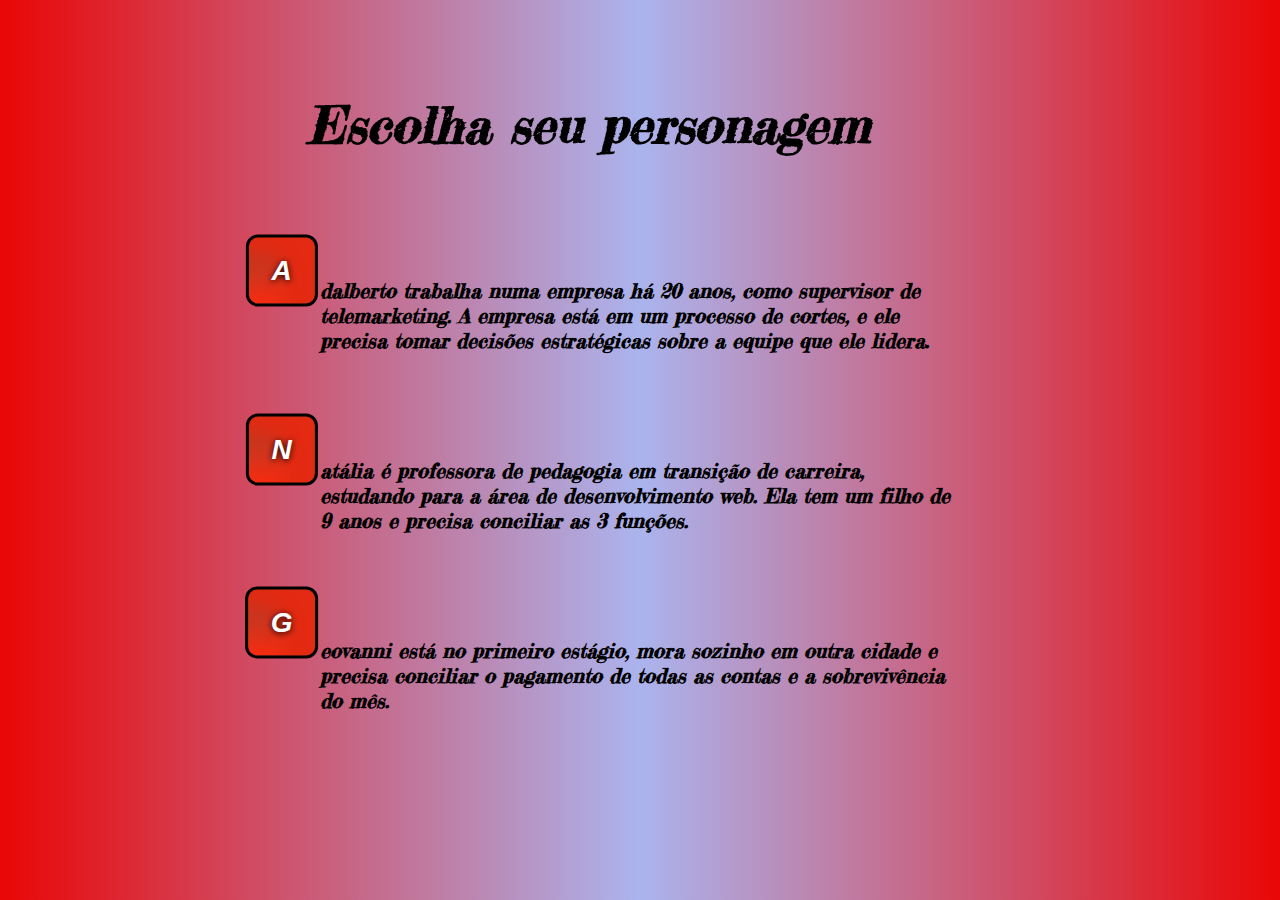
==== escolhaDePersonagem.html @ 7ee3a967 "quarto commit" ====
<!DOCTYPE html>
<html lang="pt-br">

<head>
    <meta charset="UTF-8">
    <meta http-equiv="X-UA-Compatible" content="IE=edge">
    <meta name="viewport" content="width=device-width, initial-scale=1.0">
    <title>Document</title>
    <link rel="stylesheet" href="index.css">
    <meta charset="UTF-8">
    <meta http-equiv="X-UA-Compatible" content="IE=edge">
    <meta name="viewport" content="width=device-width, initial-scale=1.0">
    <title>Laxcados</title>
    <link rel="preconnect" href="https://fonts.googleapis.com">
    <link rel="preconnect" href="https://fonts.gstatic.com" crossorigin>
    <link href="https://fonts.googleapis.com/css2?family=Fredericka+the+Great&display=swap" rel="stylesheet">
</head>

<body>
    <h1 class="escolhaDePersonagem">Escolha seu personagem</h1>
    <div class="adalberto">
        <a href="#" id="adalberto" class="adalbertoBotao">A</a>
        <a class="paragrafoAdalberto">
            dalberto trabalha numa empresa há 20 anos, como supervisor de telemarketing. A empresa está em um processo
            de cortes, e ele precisa tomar decisões estratégicas sobre a equipe que ele lidera.</a>
    </div>
    <div class="nathalia">
        <p>
            <a href="#" class="nataliaBotao">N</a>
            atália é professora de pedagogia em transição de carreira, estudando para a área de desenvolvimento web. Ela
            tem um filho de 9 anos e precisa conciliar as 3 funções.
        </p>
    </div>
    <div class="geovanni">
        <p>
            <a href="#" class="geovaniBotao">G</a>
            eovanni está no primeiro estágio, mora sozinho em outra cidade e precisa conciliar o pagamento de todas as
            contas e a sobrevivência do mês.
        </p>
    </div>

    <script src="./adalberto.js"></script>
</body>

</html>
---- index.css ----
body {
    background: rgb(171, 180, 238);
    background: radial-gradient(circle, rgba(171, 180, 238, 1) 0%, rgba(233, 6, 6, 1) 100%);
    padding: 0%;
    
}

.quarteirao {
    top: 55%;
    left: 50%;
    position: absolute;
    transform: translate(-50%, -50%);
    height: 500px;
    width: 800px;
    letter-spacing: 0, 5px;
}

.titulo {
    position: absolute;
    top: -5%;
    left: 50%;
    transform: translate(-50%, -50%);
    font-size: 100px;
    font-family: 'Fredericka the Great', cursive;
}

.chamada {
    font-size: 30px;
    font-family: 'Fredericka the Great', cursive;
    font-style: italic;
    font-weight: bolder;
    position: absolute;
    top: 42%;
    left: 50%;
    transform: translate(-50%, -50%);
}

.button {
    box-shadow: 4px 5px 18px 1px #c21b1b;
    background: linear-gradient(to bottom, #011205 5%, #ff1c1c 100%);
    background-color: #011205;
    border-radius: 16px;
    border: 1px solid #000000;
    display: inline-block;
    cursor: pointer;
    color: #cfd6d0;
    font-family: 'Fredericka the Great', cursive;
    font-size: 26px;
    padding: 3px 56px;
    text-decoration: none;
    text-shadow: -1px -1px 11px #424661;
}

.button:hover {
    background: linear-gradient(to bottom, #ff1c1c 5%, #011205 100%);
    background-color: #ff1c1c;
}

.button:active {
    position: relative;
    top: 1px;
}

.botao {
    position: absolute;
    top: 85%;
    left: 50%;
    transform: translate(-50%, -50%);
}

.subtitulo {
    position: absolute;
    top: 65%;
    left: 52%;
    transform: translate(-50%, -50%);
    font-size: 30px;
    font-family: 'Fredericka the Great', cursive;
    font-style: italic;
    font-weight: bolder;
}

.tutorial {
    font-size: 30px;
    font-family: 'Fredericka the Great', cursive;
    font-style: italic;
    font-weight: bolder;
    position: absolute;
    top: 30%;
    left: 52%;
    transform: translate(-50%, -50%);
}

.escolhaDePersonagem {
    font-size: 50px;
    font-family: 'Fredericka the Great', cursive;
    font-style: italic;
    font-weight: bolder;
    position: absolute;
    top: 10%;
    left: 46%;
    transform: translate(-50%, -50%);
}

.adalberto {
    font-size: 20px;
    font-family: 'Fredericka the Great', cursive;
    font-style: italic;
    font-weight: bolder;
    position: absolute;
    top: 35%;
    left: 50%;
    transform: translate(-50%, -50%);
}

.nathalia {
    font-size: 20px;
    font-family: 'Fredericka the Great', cursive;
    font-style: italic;
    font-weight: bolder;
    position: absolute;
    top: 55%;
    left: 50%;
    transform: translate(-50%, -50%);
}

.geovanni {
    font-size: 20px;
    font-family: 'Fredericka the Great', cursive;
    font-style: italic;
    font-weight: bolder;
    position: absolute;
    top: 75%;
    left: 50%;
    transform: translate(-50%, -50%);
}



.adalbertoBotao {
    box-shadow: inset -43px 32px 20px -12px #e32a12;
    background: linear-gradient(to bottom, #a73f2d 5%, #f52c11 100%);
    background-color: #a73f2d;
    border-radius: 12px;
    border: 3px solid #000000;
    display: inline-block;
    cursor: pointer;
    color: #ffffff;
    font-family: Arial;
    font-size: 28px;
    font-weight: bold;
    font-style: italic;
    padding: 17px 23px;
    text-decoration: none;
    text-shadow: 0px 1px 6px #080505;
    position: absolute;
    top: -10%;
    left: -6%;
    transform: translate(-50%, -50%);
}

.adalbertoBotao:hover {
    background: linear-gradient(to bottom, #f52c11 5%, #a73f2d 100%);
    background-color: #f52c11;
}


.nataliaBotao {
    box-shadow: inset -43px 32px 20px -12px #e32a12;
    background: linear-gradient(to bottom, #a73f2d 5%, #f52c11 100%);
    background-color: #a73f2d;
    border-radius: 12px;
    border: 3px solid #000000;
    display: inline-block;
    cursor: pointer;
    color: #ffffff;
    font-family: Arial;
    font-size: 28px;
    font-weight: bold;
    font-style: italic;
    padding: 17px 23px;
    text-decoration: none;
    text-shadow: 0px 1px 6px #080505;
    position: absolute;
    top: 10%;
    left: -6%;
    transform: translate(-50%, -50%);
}

.nataliaBotao:hover {
    background: linear-gradient(to bottom, #f52c11 5%, #a73f2d 100%);
    background-color: #f52c11;
}


.geovaniBotao {
    box-shadow: inset -43px 32px 20px -12px #e32a12;
    background: linear-gradient(to bottom, #a73f2d 5%, #f52c11 100%);
    background-color: #a73f2d;
    border-radius: 12px;
    border: 3px solid #000000;
    display: inline-block;
    cursor: pointer;
    color: #ffffff;
    font-family: Arial;
    font-size: 28px;
    font-weight: bold;
    font-style: italic;
    padding: 17px 23px;
    text-decoration: none;
    text-shadow: 0px 1px 6px #080505;
    position: absolute;
    top: 4%;
    left: -6%;
    transform: translate(-50%, -50%);
}

.geovaniBotao:hover {
    background: linear-gradient(to bottom, #f52c11 5%, #a73f2d 100%);
    background-color: #f52c11;
}
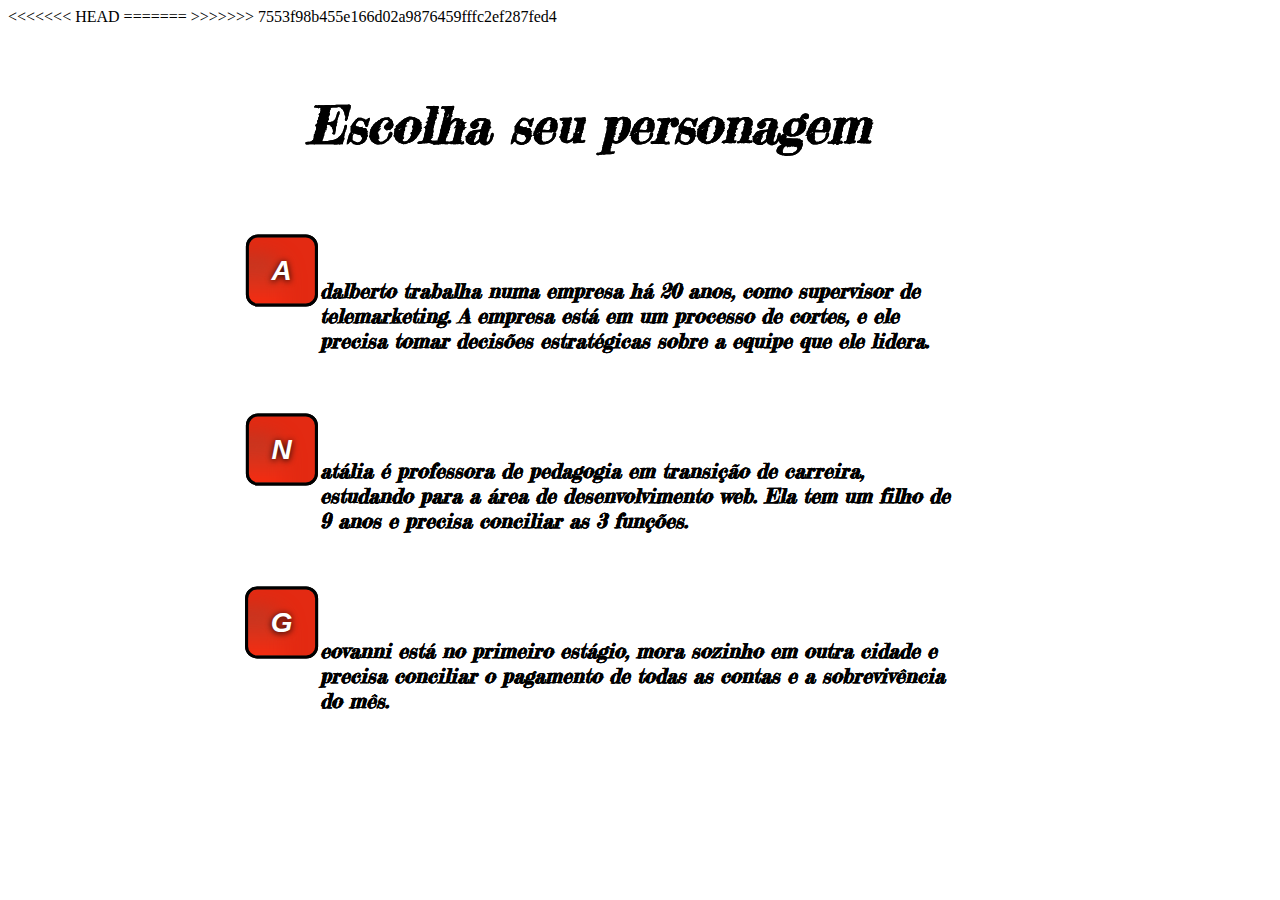
==== commit cda341cf: "Sintaxe" ====
--- a/escolhaDePersonagem.html
+++ b/escolhaDePersonagem.html
@@ -1,45 +1,94 @@
-<!DOCTYPE html>
-<html lang="pt-br">
-
-<head>
-    <meta charset="UTF-8">
-    <meta http-equiv="X-UA-Compatible" content="IE=edge">
-    <meta name="viewport" content="width=device-width, initial-scale=1.0">
-    <title>Document</title>
-    <link rel="stylesheet" href="index.css">
-    <meta charset="UTF-8">
-    <meta http-equiv="X-UA-Compatible" content="IE=edge">
-    <meta name="viewport" content="width=device-width, initial-scale=1.0">
-    <title>Laxcados</title>
-    <link rel="preconnect" href="https://fonts.googleapis.com">
-    <link rel="preconnect" href="https://fonts.gstatic.com" crossorigin>
-    <link href="https://fonts.googleapis.com/css2?family=Fredericka+the+Great&display=swap" rel="stylesheet">
-</head>
-
-<body>
-    <h1 class="escolhaDePersonagem">Escolha seu personagem</h1>
-    <div class="adalberto">
-        <a href="#" id="adalberto" class="adalbertoBotao">A</a>
-        <a class="paragrafoAdalberto">
-            dalberto trabalha numa empresa há 20 anos, como supervisor de telemarketing. A empresa está em um processo
-            de cortes, e ele precisa tomar decisões estratégicas sobre a equipe que ele lidera.</a>
-    </div>
-    <div class="nathalia">
-        <p>
-            <a href="#" class="nataliaBotao">N</a>
-            atália é professora de pedagogia em transição de carreira, estudando para a área de desenvolvimento web. Ela
-            tem um filho de 9 anos e precisa conciliar as 3 funções.
-        </p>
-    </div>
-    <div class="geovanni">
-        <p>
-            <a href="#" class="geovaniBotao">G</a>
-            eovanni está no primeiro estágio, mora sozinho em outra cidade e precisa conciliar o pagamento de todas as
-            contas e a sobrevivência do mês.
-        </p>
-    </div>
-
-    <script src="./adalberto.js"></script>
-</body>
-
+<<<<<<< HEAD
+<!DOCTYPE html>
+<html lang="pt-br">
+
+<head>
+    <meta charset="UTF-8">
+    <meta http-equiv="X-UA-Compatible" content="IE=edge">
+    <meta name="viewport" content="width=device-width, initial-scale=1.0">
+    <title>Document</title>
+    <link rel="stylesheet" href="index.css">
+    <meta charset="UTF-8">
+    <meta http-equiv="X-UA-Compatible" content="IE=edge">
+    <meta name="viewport" content="width=device-width, initial-scale=1.0">
+    <title>Laxcados</title>
+    <link rel="preconnect" href="https://fonts.googleapis.com">
+    <link rel="preconnect" href="https://fonts.gstatic.com" crossorigin>
+    <link href="https://fonts.googleapis.com/css2?family=Fredericka+the+Great&display=swap" rel="stylesheet">
+</head>
+
+<body>
+    <h1 class="escolhaDePersonagem">Escolha seu personagem</h1>
+    <div class="adalberto">
+        <a href="#" id="adalberto" class="adalbertoBotao">A</a>
+        <a class="paragrafoAdalberto">
+            dalberto trabalha numa empresa há 20 anos, como supervisor de telemarketing. A empresa está em um processo
+            de cortes, e ele precisa tomar decisões estratégicas sobre a equipe que ele lidera.</a>
+    </div>
+    <div class="nathalia">
+        <p>
+            <a href="#" id="natid" class="nataliaBotao">N</a>
+            atália é professora de pedagogia em transição de carreira, estudando para a área de desenvolvimento web. Ela
+            tem um filho de 9 anos e precisa conciliar as 3 funções.
+        </p>
+    </div>
+    <div class="geovanni">
+        <p>
+            <a href="#" id="geo" class="geovaniBotao">G</a>
+            eovanni está no primeiro estágio, mora sozinho em outra cidade e precisa conciliar o pagamento de todas as
+            contas e a sobrevivência do mês.
+        </p>
+    </div>
+    <script src="./geovani.js"></script>
+    <script src="./adalberto.js"></script>
+    <script src ="./natalia.js"></script>
+</body>
+
+=======
+<!DOCTYPE html>
+<html lang="pt-br">
+
+<head>
+    <meta charset="UTF-8">
+    <meta http-equiv="X-UA-Compatible" content="IE=edge">
+    <meta name="viewport" content="width=device-width, initial-scale=1.0">
+    <title>Document</title>
+    <link rel="stylesheet" href="index.css">
+    <meta charset="UTF-8">
+    <meta http-equiv="X-UA-Compatible" content="IE=edge">
+    <meta name="viewport" content="width=device-width, initial-scale=1.0">
+    <title>Laxcados</title>
+    <link rel="preconnect" href="https://fonts.googleapis.com">
+    <link rel="preconnect" href="https://fonts.gstatic.com" crossorigin>
+    <link href="https://fonts.googleapis.com/css2?family=Fredericka+the+Great&display=swap" rel="stylesheet">
+</head>
+
+<body>
+    <h1 class="escolhaDePersonagem">Escolha seu personagem</h1>
+    <div class="adalberto">
+        <a href="#" id="adalberto" class="adalbertoBotao">A</a>
+        <a class="paragrafoAdalberto">
+            dalberto trabalha numa empresa há 20 anos, como supervisor de telemarketing. A empresa está em um processo
+            de cortes, e ele precisa tomar decisões estratégicas sobre a equipe que ele lidera.</a>
+    </div>
+    <div class="nathalia">
+        <p>
+            <a href="#" id="natid" class="nataliaBotao">N</a>
+            atália é professora de pedagogia em transição de carreira, estudando para a área de desenvolvimento web. Ela
+            tem um filho de 9 anos e precisa conciliar as 3 funções.
+        </p>
+    </div>
+    <div class="geovanni">
+        <p>
+            <a href="#" id="geo" class="geovaniBotao">G</a>
+            eovanni está no primeiro estágio, mora sozinho em outra cidade e precisa conciliar o pagamento de todas as
+            contas e a sobrevivência do mês.
+        </p>
+    </div>
+    <script src="./geovani.js"></script>
+    <script src="./adalberto.js"></script>
+    <script src ="./natalia.js"></script>
+</body>
+
+>>>>>>> 7553f98b455e166d02a9876459fffc2ef287fed4
 </html>--- a/index.css
+++ b/index.css
@@ -1,220 +1,442 @@
-body {
-    background: rgb(171, 180, 238);
-    background: radial-gradient(circle, rgba(171, 180, 238, 1) 0%, rgba(233, 6, 6, 1) 100%);
-    padding: 0%;
-    
-}
-
-.quarteirao {
-    top: 55%;
-    left: 50%;
-    position: absolute;
-    transform: translate(-50%, -50%);
-    height: 500px;
-    width: 800px;
-    letter-spacing: 0, 5px;
-}
-
-.titulo {
-    position: absolute;
-    top: -5%;
-    left: 50%;
-    transform: translate(-50%, -50%);
-    font-size: 100px;
-    font-family: 'Fredericka the Great', cursive;
-}
-
-.chamada {
-    font-size: 30px;
-    font-family: 'Fredericka the Great', cursive;
-    font-style: italic;
-    font-weight: bolder;
-    position: absolute;
-    top: 42%;
-    left: 50%;
-    transform: translate(-50%, -50%);
-}
-
-.button {
-    box-shadow: 4px 5px 18px 1px #c21b1b;
-    background: linear-gradient(to bottom, #011205 5%, #ff1c1c 100%);
-    background-color: #011205;
-    border-radius: 16px;
-    border: 1px solid #000000;
-    display: inline-block;
-    cursor: pointer;
-    color: #cfd6d0;
-    font-family: 'Fredericka the Great', cursive;
-    font-size: 26px;
-    padding: 3px 56px;
-    text-decoration: none;
-    text-shadow: -1px -1px 11px #424661;
-}
-
-.button:hover {
-    background: linear-gradient(to bottom, #ff1c1c 5%, #011205 100%);
-    background-color: #ff1c1c;
-}
-
-.button:active {
-    position: relative;
-    top: 1px;
-}
-
-.botao {
-    position: absolute;
-    top: 85%;
-    left: 50%;
-    transform: translate(-50%, -50%);
-}
-
-.subtitulo {
-    position: absolute;
-    top: 65%;
-    left: 52%;
-    transform: translate(-50%, -50%);
-    font-size: 30px;
-    font-family: 'Fredericka the Great', cursive;
-    font-style: italic;
-    font-weight: bolder;
-}
-
-.tutorial {
-    font-size: 30px;
-    font-family: 'Fredericka the Great', cursive;
-    font-style: italic;
-    font-weight: bolder;
-    position: absolute;
-    top: 30%;
-    left: 52%;
-    transform: translate(-50%, -50%);
-}
-
-.escolhaDePersonagem {
-    font-size: 50px;
-    font-family: 'Fredericka the Great', cursive;
-    font-style: italic;
-    font-weight: bolder;
-    position: absolute;
-    top: 10%;
-    left: 46%;
-    transform: translate(-50%, -50%);
-}
-
-.adalberto {
-    font-size: 20px;
-    font-family: 'Fredericka the Great', cursive;
-    font-style: italic;
-    font-weight: bolder;
-    position: absolute;
-    top: 35%;
-    left: 50%;
-    transform: translate(-50%, -50%);
-}
-
-.nathalia {
-    font-size: 20px;
-    font-family: 'Fredericka the Great', cursive;
-    font-style: italic;
-    font-weight: bolder;
-    position: absolute;
-    top: 55%;
-    left: 50%;
-    transform: translate(-50%, -50%);
-}
-
-.geovanni {
-    font-size: 20px;
-    font-family: 'Fredericka the Great', cursive;
-    font-style: italic;
-    font-weight: bolder;
-    position: absolute;
-    top: 75%;
-    left: 50%;
-    transform: translate(-50%, -50%);
-}
-
-
-
-.adalbertoBotao {
-    box-shadow: inset -43px 32px 20px -12px #e32a12;
-    background: linear-gradient(to bottom, #a73f2d 5%, #f52c11 100%);
-    background-color: #a73f2d;
-    border-radius: 12px;
-    border: 3px solid #000000;
-    display: inline-block;
-    cursor: pointer;
-    color: #ffffff;
-    font-family: Arial;
-    font-size: 28px;
-    font-weight: bold;
-    font-style: italic;
-    padding: 17px 23px;
-    text-decoration: none;
-    text-shadow: 0px 1px 6px #080505;
-    position: absolute;
-    top: -10%;
-    left: -6%;
-    transform: translate(-50%, -50%);
-}
-
-.adalbertoBotao:hover {
-    background: linear-gradient(to bottom, #f52c11 5%, #a73f2d 100%);
-    background-color: #f52c11;
-}
-
-
-.nataliaBotao {
-    box-shadow: inset -43px 32px 20px -12px #e32a12;
-    background: linear-gradient(to bottom, #a73f2d 5%, #f52c11 100%);
-    background-color: #a73f2d;
-    border-radius: 12px;
-    border: 3px solid #000000;
-    display: inline-block;
-    cursor: pointer;
-    color: #ffffff;
-    font-family: Arial;
-    font-size: 28px;
-    font-weight: bold;
-    font-style: italic;
-    padding: 17px 23px;
-    text-decoration: none;
-    text-shadow: 0px 1px 6px #080505;
-    position: absolute;
-    top: 10%;
-    left: -6%;
-    transform: translate(-50%, -50%);
-}
-
-.nataliaBotao:hover {
-    background: linear-gradient(to bottom, #f52c11 5%, #a73f2d 100%);
-    background-color: #f52c11;
-}
-
-
-.geovaniBotao {
-    box-shadow: inset -43px 32px 20px -12px #e32a12;
-    background: linear-gradient(to bottom, #a73f2d 5%, #f52c11 100%);
-    background-color: #a73f2d;
-    border-radius: 12px;
-    border: 3px solid #000000;
-    display: inline-block;
-    cursor: pointer;
-    color: #ffffff;
-    font-family: Arial;
-    font-size: 28px;
-    font-weight: bold;
-    font-style: italic;
-    padding: 17px 23px;
-    text-decoration: none;
-    text-shadow: 0px 1px 6px #080505;
-    position: absolute;
-    top: 4%;
-    left: -6%;
-    transform: translate(-50%, -50%);
-}
-
-.geovaniBotao:hover {
-    background: linear-gradient(to bottom, #f52c11 5%, #a73f2d 100%);
-    background-color: #f52c11;
+<<<<<<< HEAD
+body {
+    background: rgb(171, 180, 238);
+    background: radial-gradient(circle, rgba(171, 180, 238, 1) 0%, rgba(233, 6, 6, 1) 100%);
+    padding: 0%;
+    
+}
+
+.quarteirao {
+    top: 55%;
+    left: 50%;
+    position: absolute;
+    transform: translate(-50%, -50%);
+    height: 500px;
+    width: 800px;
+    letter-spacing: 0, 5px;
+}
+
+.titulo {
+    position: absolute;
+    top: -5%;
+    left: 50%;
+    transform: translate(-50%, -50%);
+    font-size: 100px;
+    font-family: 'Fredericka the Great', cursive;
+}
+
+.chamada {
+    font-size: 30px;
+    font-family: 'Fredericka the Great', cursive;
+    font-style: italic;
+    font-weight: bolder;
+    position: absolute;
+    top: 42%;
+    left: 50%;
+    transform: translate(-50%, -50%);
+}
+
+.button {
+    box-shadow: 4px 5px 18px 1px #c21b1b;
+    background: linear-gradient(to bottom, #011205 5%, #ff1c1c 100%);
+    background-color: #011205;
+    border-radius: 16px;
+    border: 1px solid #000000;
+    display: inline-block;
+    cursor: pointer;
+    color: #cfd6d0;
+    font-family: 'Fredericka the Great', cursive;
+    font-size: 26px;
+    padding: 3px 56px;
+    text-decoration: none;
+    text-shadow: -1px -1px 11px #424661;
+}
+
+.button:hover {
+    background: linear-gradient(to bottom, #ff1c1c 5%, #011205 100%);
+    background-color: #ff1c1c;
+}
+
+.button:active {
+    position: relative;
+    top: 1px;
+}
+
+.botao {
+    position: absolute;
+    top: 85%;
+    left: 50%;
+    transform: translate(-50%, -50%);
+}
+
+.subtitulo {
+    position: absolute;
+    top: 65%;
+    left: 52%;
+    transform: translate(-50%, -50%);
+    font-size: 30px;
+    font-family: 'Fredericka the Great', cursive;
+    font-style: italic;
+    font-weight: bolder;
+}
+
+.tutorial {
+    font-size: 30px;
+    font-family: 'Fredericka the Great', cursive;
+    font-style: italic;
+    font-weight: bolder;
+    position: absolute;
+    top: 30%;
+    left: 52%;
+    transform: translate(-50%, -50%);
+}
+
+.escolhaDePersonagem {
+    font-size: 50px;
+    font-family: 'Fredericka the Great', cursive;
+    font-style: italic;
+    font-weight: bolder;
+    position: absolute;
+    top: 10%;
+    left: 46%;
+    transform: translate(-50%, -50%);
+}
+
+.adalberto {
+    font-size: 20px;
+    font-family: 'Fredericka the Great', cursive;
+    font-style: italic;
+    font-weight: bolder;
+    position: absolute;
+    top: 35%;
+    left: 50%;
+    transform: translate(-50%, -50%);
+}
+
+.nathalia {
+    font-size: 20px;
+    font-family: 'Fredericka the Great', cursive;
+    font-style: italic;
+    font-weight: bolder;
+    position: absolute;
+    top: 55%;
+    left: 50%;
+    transform: translate(-50%, -50%);
+}
+
+.geovanni {
+    font-size: 20px;
+    font-family: 'Fredericka the Great', cursive;
+    font-style: italic;
+    font-weight: bolder;
+    position: absolute;
+    top: 75%;
+    left: 50%;
+    transform: translate(-50%, -50%);
+}
+
+
+
+.adalbertoBotao {
+    box-shadow: inset -43px 32px 20px -12px #e32a12;
+    background: linear-gradient(to bottom, #a73f2d 5%, #f52c11 100%);
+    background-color: #a73f2d;
+    border-radius: 12px;
+    border: 3px solid #000000;
+    display: inline-block;
+    cursor: pointer;
+    color: #ffffff;
+    font-family: Arial;
+    font-size: 28px;
+    font-weight: bold;
+    font-style: italic;
+    padding: 17px 23px;
+    text-decoration: none;
+    text-shadow: 0px 1px 6px #080505;
+    position: absolute;
+    top: -10%;
+    left: -6%;
+    transform: translate(-50%, -50%);
+}
+
+.adalbertoBotao:hover {
+    background: linear-gradient(to bottom, #f52c11 5%, #a73f2d 100%);
+    background-color: #f52c11;
+}
+
+
+.nataliaBotao {
+    box-shadow: inset -43px 32px 20px -12px #e32a12;
+    background: linear-gradient(to bottom, #a73f2d 5%, #f52c11 100%);
+    background-color: #a73f2d;
+    border-radius: 12px;
+    border: 3px solid #000000;
+    display: inline-block;
+    cursor: pointer;
+    color: #ffffff;
+    font-family: Arial;
+    font-size: 28px;
+    font-weight: bold;
+    font-style: italic;
+    padding: 17px 23px;
+    text-decoration: none;
+    text-shadow: 0px 1px 6px #080505;
+    position: absolute;
+    top: 10%;
+    left: -6%;
+    transform: translate(-50%, -50%);
+}
+
+.nataliaBotao:hover {
+    background: linear-gradient(to bottom, #f52c11 5%, #a73f2d 100%);
+    background-color: #f52c11;
+}
+
+
+.geovaniBotao {
+    box-shadow: inset -43px 32px 20px -12px #e32a12;
+    background: linear-gradient(to bottom, #a73f2d 5%, #f52c11 100%);
+    background-color: #a73f2d;
+    border-radius: 12px;
+    border: 3px solid #000000;
+    display: inline-block;
+    cursor: pointer;
+    color: #ffffff;
+    font-family: Arial;
+    font-size: 28px;
+    font-weight: bold;
+    font-style: italic;
+    padding: 17px 23px;
+    text-decoration: none;
+    text-shadow: 0px 1px 6px #080505;
+    position: absolute;
+    top: 4%;
+    left: -6%;
+    transform: translate(-50%, -50%);
+}
+
+.geovaniBotao:hover {
+    background: linear-gradient(to bottom, #f52c11 5%, #a73f2d 100%);
+    background-color: #f52c11;
+=======
+body {
+    background: rgb(171, 180, 238);
+    background: radial-gradient(circle, rgba(171, 180, 238, 1) 0%, rgba(233, 6, 6, 1) 100%);
+    padding: 0%;
+    
+}
+
+.quarteirao {
+    top: 55%;
+    left: 50%;
+    position: absolute;
+    transform: translate(-50%, -50%);
+    height: 500px;
+    width: 800px;
+    letter-spacing: 0, 5px;
+}
+
+.titulo {
+    position: absolute;
+    top: -5%;
+    left: 50%;
+    transform: translate(-50%, -50%);
+    font-size: 100px;
+    font-family: 'Fredericka the Great', cursive;
+}
+
+.chamada {
+    font-size: 30px;
+    font-family: 'Fredericka the Great', cursive;
+    font-style: italic;
+    font-weight: bolder;
+    position: absolute;
+    top: 42%;
+    left: 50%;
+    transform: translate(-50%, -50%);
+}
+
+.button {
+    box-shadow: 4px 5px 18px 1px #c21b1b;
+    background: linear-gradient(to bottom, #011205 5%, #ff1c1c 100%);
+    background-color: #011205;
+    border-radius: 16px;
+    border: 1px solid #000000;
+    display: inline-block;
+    cursor: pointer;
+    color: #cfd6d0;
+    font-family: 'Fredericka the Great', cursive;
+    font-size: 26px;
+    padding: 3px 56px;
+    text-decoration: none;
+    text-shadow: -1px -1px 11px #424661;
+}
+
+.button:hover {
+    background: linear-gradient(to bottom, #ff1c1c 5%, #011205 100%);
+    background-color: #ff1c1c;
+}
+
+.button:active {
+    position: relative;
+    top: 1px;
+}
+
+.botao {
+    position: absolute;
+    top: 85%;
+    left: 50%;
+    transform: translate(-50%, -50%);
+}
+
+.subtitulo {
+    position: absolute;
+    top: 65%;
+    left: 52%;
+    transform: translate(-50%, -50%);
+    font-size: 30px;
+    font-family: 'Fredericka the Great', cursive;
+    font-style: italic;
+    font-weight: bolder;
+}
+
+.tutorial {
+    font-size: 30px;
+    font-family: 'Fredericka the Great', cursive;
+    font-style: italic;
+    font-weight: bolder;
+    position: absolute;
+    top: 30%;
+    left: 52%;
+    transform: translate(-50%, -50%);
+}
+
+.escolhaDePersonagem {
+    font-size: 50px;
+    font-family: 'Fredericka the Great', cursive;
+    font-style: italic;
+    font-weight: bolder;
+    position: absolute;
+    top: 10%;
+    left: 46%;
+    transform: translate(-50%, -50%);
+}
+
+.adalberto {
+    font-size: 20px;
+    font-family: 'Fredericka the Great', cursive;
+    font-style: italic;
+    font-weight: bolder;
+    position: absolute;
+    top: 35%;
+    left: 50%;
+    transform: translate(-50%, -50%);
+}
+
+.nathalia {
+    font-size: 20px;
+    font-family: 'Fredericka the Great', cursive;
+    font-style: italic;
+    font-weight: bolder;
+    position: absolute;
+    top: 55%;
+    left: 50%;
+    transform: translate(-50%, -50%);
+}
+
+.geovanni {
+    font-size: 20px;
+    font-family: 'Fredericka the Great', cursive;
+    font-style: italic;
+    font-weight: bolder;
+    position: absolute;
+    top: 75%;
+    left: 50%;
+    transform: translate(-50%, -50%);
+}
+
+
+
+.adalbertoBotao {
+    box-shadow: inset -43px 32px 20px -12px #e32a12;
+    background: linear-gradient(to bottom, #a73f2d 5%, #f52c11 100%);
+    background-color: #a73f2d;
+    border-radius: 12px;
+    border: 3px solid #000000;
+    display: inline-block;
+    cursor: pointer;
+    color: #ffffff;
+    font-family: Arial;
+    font-size: 28px;
+    font-weight: bold;
+    font-style: italic;
+    padding: 17px 23px;
+    text-decoration: none;
+    text-shadow: 0px 1px 6px #080505;
+    position: absolute;
+    top: -10%;
+    left: -6%;
+    transform: translate(-50%, -50%);
+}
+
+.adalbertoBotao:hover {
+    background: linear-gradient(to bottom, #f52c11 5%, #a73f2d 100%);
+    background-color: #f52c11;
+}
+
+
+.nataliaBotao {
+    box-shadow: inset -43px 32px 20px -12px #e32a12;
+    background: linear-gradient(to bottom, #a73f2d 5%, #f52c11 100%);
+    background-color: #a73f2d;
+    border-radius: 12px;
+    border: 3px solid #000000;
+    display: inline-block;
+    cursor: pointer;
+    color: #ffffff;
+    font-family: Arial;
+    font-size: 28px;
+    font-weight: bold;
+    font-style: italic;
+    padding: 17px 23px;
+    text-decoration: none;
+    text-shadow: 0px 1px 6px #080505;
+    position: absolute;
+    top: 10%;
+    left: -6%;
+    transform: translate(-50%, -50%);
+}
+
+.nataliaBotao:hover {
+    background: linear-gradient(to bottom, #f52c11 5%, #a73f2d 100%);
+    background-color: #f52c11;
+}
+
+
+.geovaniBotao {
+    box-shadow: inset -43px 32px 20px -12px #e32a12;
+    background: linear-gradient(to bottom, #a73f2d 5%, #f52c11 100%);
+    background-color: #a73f2d;
+    border-radius: 12px;
+    border: 3px solid #000000;
+    display: inline-block;
+    cursor: pointer;
+    color: #ffffff;
+    font-family: Arial;
+    font-size: 28px;
+    font-weight: bold;
+    font-style: italic;
+    padding: 17px 23px;
+    text-decoration: none;
+    text-shadow: 0px 1px 6px #080505;
+    position: absolute;
+    top: 4%;
+    left: -6%;
+    transform: translate(-50%, -50%);
+}
+
+.geovaniBotao:hover {
+    background: linear-gradient(to bottom, #f52c11 5%, #a73f2d 100%);
+    background-color: #f52c11;
+>>>>>>> 7553f98b455e166d02a9876459fffc2ef287fed4
 }--- a/index.css
+++ b/index.css
@@ -1,220 +1,442 @@
-body {
-    background: rgb(171, 180, 238);
-    background: radial-gradient(circle, rgba(171, 180, 238, 1) 0%, rgba(233, 6, 6, 1) 100%);
-    padding: 0%;
-    
-}
-
-.quarteirao {
-    top: 55%;
-    left: 50%;
-    position: absolute;
-    transform: translate(-50%, -50%);
-    height: 500px;
-    width: 800px;
-    letter-spacing: 0, 5px;
-}
-
-.titulo {
-    position: absolute;
-    top: -5%;
-    left: 50%;
-    transform: translate(-50%, -50%);
-    font-size: 100px;
-    font-family: 'Fredericka the Great', cursive;
-}
-
-.chamada {
-    font-size: 30px;
-    font-family: 'Fredericka the Great', cursive;
-    font-style: italic;
-    font-weight: bolder;
-    position: absolute;
-    top: 42%;
-    left: 50%;
-    transform: translate(-50%, -50%);
-}
-
-.button {
-    box-shadow: 4px 5px 18px 1px #c21b1b;
-    background: linear-gradient(to bottom, #011205 5%, #ff1c1c 100%);
-    background-color: #011205;
-    border-radius: 16px;
-    border: 1px solid #000000;
-    display: inline-block;
-    cursor: pointer;
-    color: #cfd6d0;
-    font-family: 'Fredericka the Great', cursive;
-    font-size: 26px;
-    padding: 3px 56px;
-    text-decoration: none;
-    text-shadow: -1px -1px 11px #424661;
-}
-
-.button:hover {
-    background: linear-gradient(to bottom, #ff1c1c 5%, #011205 100%);
-    background-color: #ff1c1c;
-}
-
-.button:active {
-    position: relative;
-    top: 1px;
-}
-
-.botao {
-    position: absolute;
-    top: 85%;
-    left: 50%;
-    transform: translate(-50%, -50%);
-}
-
-.subtitulo {
-    position: absolute;
-    top: 65%;
-    left: 52%;
-    transform: translate(-50%, -50%);
-    font-size: 30px;
-    font-family: 'Fredericka the Great', cursive;
-    font-style: italic;
-    font-weight: bolder;
-}
-
-.tutorial {
-    font-size: 30px;
-    font-family: 'Fredericka the Great', cursive;
-    font-style: italic;
-    font-weight: bolder;
-    position: absolute;
-    top: 30%;
-    left: 52%;
-    transform: translate(-50%, -50%);
-}
-
-.escolhaDePersonagem {
-    font-size: 50px;
-    font-family: 'Fredericka the Great', cursive;
-    font-style: italic;
-    font-weight: bolder;
-    position: absolute;
-    top: 10%;
-    left: 46%;
-    transform: translate(-50%, -50%);
-}
-
-.adalberto {
-    font-size: 20px;
-    font-family: 'Fredericka the Great', cursive;
-    font-style: italic;
-    font-weight: bolder;
-    position: absolute;
-    top: 35%;
-    left: 50%;
-    transform: translate(-50%, -50%);
-}
-
-.nathalia {
-    font-size: 20px;
-    font-family: 'Fredericka the Great', cursive;
-    font-style: italic;
-    font-weight: bolder;
-    position: absolute;
-    top: 55%;
-    left: 50%;
-    transform: translate(-50%, -50%);
-}
-
-.geovanni {
-    font-size: 20px;
-    font-family: 'Fredericka the Great', cursive;
-    font-style: italic;
-    font-weight: bolder;
-    position: absolute;
-    top: 75%;
-    left: 50%;
-    transform: translate(-50%, -50%);
-}
-
-
-
-.adalbertoBotao {
-    box-shadow: inset -43px 32px 20px -12px #e32a12;
-    background: linear-gradient(to bottom, #a73f2d 5%, #f52c11 100%);
-    background-color: #a73f2d;
-    border-radius: 12px;
-    border: 3px solid #000000;
-    display: inline-block;
-    cursor: pointer;
-    color: #ffffff;
-    font-family: Arial;
-    font-size: 28px;
-    font-weight: bold;
-    font-style: italic;
-    padding: 17px 23px;
-    text-decoration: none;
-    text-shadow: 0px 1px 6px #080505;
-    position: absolute;
-    top: -10%;
-    left: -6%;
-    transform: translate(-50%, -50%);
-}
-
-.adalbertoBotao:hover {
-    background: linear-gradient(to bottom, #f52c11 5%, #a73f2d 100%);
-    background-color: #f52c11;
-}
-
-
-.nataliaBotao {
-    box-shadow: inset -43px 32px 20px -12px #e32a12;
-    background: linear-gradient(to bottom, #a73f2d 5%, #f52c11 100%);
-    background-color: #a73f2d;
-    border-radius: 12px;
-    border: 3px solid #000000;
-    display: inline-block;
-    cursor: pointer;
-    color: #ffffff;
-    font-family: Arial;
-    font-size: 28px;
-    font-weight: bold;
-    font-style: italic;
-    padding: 17px 23px;
-    text-decoration: none;
-    text-shadow: 0px 1px 6px #080505;
-    position: absolute;
-    top: 10%;
-    left: -6%;
-    transform: translate(-50%, -50%);
-}
-
-.nataliaBotao:hover {
-    background: linear-gradient(to bottom, #f52c11 5%, #a73f2d 100%);
-    background-color: #f52c11;
-}
-
-
-.geovaniBotao {
-    box-shadow: inset -43px 32px 20px -12px #e32a12;
-    background: linear-gradient(to bottom, #a73f2d 5%, #f52c11 100%);
-    background-color: #a73f2d;
-    border-radius: 12px;
-    border: 3px solid #000000;
-    display: inline-block;
-    cursor: pointer;
-    color: #ffffff;
-    font-family: Arial;
-    font-size: 28px;
-    font-weight: bold;
-    font-style: italic;
-    padding: 17px 23px;
-    text-decoration: none;
-    text-shadow: 0px 1px 6px #080505;
-    position: absolute;
-    top: 4%;
-    left: -6%;
-    transform: translate(-50%, -50%);
-}
-
-.geovaniBotao:hover {
-    background: linear-gradient(to bottom, #f52c11 5%, #a73f2d 100%);
-    background-color: #f52c11;
+<<<<<<< HEAD
+body {
+    background: rgb(171, 180, 238);
+    background: radial-gradient(circle, rgba(171, 180, 238, 1) 0%, rgba(233, 6, 6, 1) 100%);
+    padding: 0%;
+    
+}
+
+.quarteirao {
+    top: 55%;
+    left: 50%;
+    position: absolute;
+    transform: translate(-50%, -50%);
+    height: 500px;
+    width: 800px;
+    letter-spacing: 0, 5px;
+}
+
+.titulo {
+    position: absolute;
+    top: -5%;
+    left: 50%;
+    transform: translate(-50%, -50%);
+    font-size: 100px;
+    font-family: 'Fredericka the Great', cursive;
+}
+
+.chamada {
+    font-size: 30px;
+    font-family: 'Fredericka the Great', cursive;
+    font-style: italic;
+    font-weight: bolder;
+    position: absolute;
+    top: 42%;
+    left: 50%;
+    transform: translate(-50%, -50%);
+}
+
+.button {
+    box-shadow: 4px 5px 18px 1px #c21b1b;
+    background: linear-gradient(to bottom, #011205 5%, #ff1c1c 100%);
+    background-color: #011205;
+    border-radius: 16px;
+    border: 1px solid #000000;
+    display: inline-block;
+    cursor: pointer;
+    color: #cfd6d0;
+    font-family: 'Fredericka the Great', cursive;
+    font-size: 26px;
+    padding: 3px 56px;
+    text-decoration: none;
+    text-shadow: -1px -1px 11px #424661;
+}
+
+.button:hover {
+    background: linear-gradient(to bottom, #ff1c1c 5%, #011205 100%);
+    background-color: #ff1c1c;
+}
+
+.button:active {
+    position: relative;
+    top: 1px;
+}
+
+.botao {
+    position: absolute;
+    top: 85%;
+    left: 50%;
+    transform: translate(-50%, -50%);
+}
+
+.subtitulo {
+    position: absolute;
+    top: 65%;
+    left: 52%;
+    transform: translate(-50%, -50%);
+    font-size: 30px;
+    font-family: 'Fredericka the Great', cursive;
+    font-style: italic;
+    font-weight: bolder;
+}
+
+.tutorial {
+    font-size: 30px;
+    font-family: 'Fredericka the Great', cursive;
+    font-style: italic;
+    font-weight: bolder;
+    position: absolute;
+    top: 30%;
+    left: 52%;
+    transform: translate(-50%, -50%);
+}
+
+.escolhaDePersonagem {
+    font-size: 50px;
+    font-family: 'Fredericka the Great', cursive;
+    font-style: italic;
+    font-weight: bolder;
+    position: absolute;
+    top: 10%;
+    left: 46%;
+    transform: translate(-50%, -50%);
+}
+
+.adalberto {
+    font-size: 20px;
+    font-family: 'Fredericka the Great', cursive;
+    font-style: italic;
+    font-weight: bolder;
+    position: absolute;
+    top: 35%;
+    left: 50%;
+    transform: translate(-50%, -50%);
+}
+
+.nathalia {
+    font-size: 20px;
+    font-family: 'Fredericka the Great', cursive;
+    font-style: italic;
+    font-weight: bolder;
+    position: absolute;
+    top: 55%;
+    left: 50%;
+    transform: translate(-50%, -50%);
+}
+
+.geovanni {
+    font-size: 20px;
+    font-family: 'Fredericka the Great', cursive;
+    font-style: italic;
+    font-weight: bolder;
+    position: absolute;
+    top: 75%;
+    left: 50%;
+    transform: translate(-50%, -50%);
+}
+
+
+
+.adalbertoBotao {
+    box-shadow: inset -43px 32px 20px -12px #e32a12;
+    background: linear-gradient(to bottom, #a73f2d 5%, #f52c11 100%);
+    background-color: #a73f2d;
+    border-radius: 12px;
+    border: 3px solid #000000;
+    display: inline-block;
+    cursor: pointer;
+    color: #ffffff;
+    font-family: Arial;
+    font-size: 28px;
+    font-weight: bold;
+    font-style: italic;
+    padding: 17px 23px;
+    text-decoration: none;
+    text-shadow: 0px 1px 6px #080505;
+    position: absolute;
+    top: -10%;
+    left: -6%;
+    transform: translate(-50%, -50%);
+}
+
+.adalbertoBotao:hover {
+    background: linear-gradient(to bottom, #f52c11 5%, #a73f2d 100%);
+    background-color: #f52c11;
+}
+
+
+.nataliaBotao {
+    box-shadow: inset -43px 32px 20px -12px #e32a12;
+    background: linear-gradient(to bottom, #a73f2d 5%, #f52c11 100%);
+    background-color: #a73f2d;
+    border-radius: 12px;
+    border: 3px solid #000000;
+    display: inline-block;
+    cursor: pointer;
+    color: #ffffff;
+    font-family: Arial;
+    font-size: 28px;
+    font-weight: bold;
+    font-style: italic;
+    padding: 17px 23px;
+    text-decoration: none;
+    text-shadow: 0px 1px 6px #080505;
+    position: absolute;
+    top: 10%;
+    left: -6%;
+    transform: translate(-50%, -50%);
+}
+
+.nataliaBotao:hover {
+    background: linear-gradient(to bottom, #f52c11 5%, #a73f2d 100%);
+    background-color: #f52c11;
+}
+
+
+.geovaniBotao {
+    box-shadow: inset -43px 32px 20px -12px #e32a12;
+    background: linear-gradient(to bottom, #a73f2d 5%, #f52c11 100%);
+    background-color: #a73f2d;
+    border-radius: 12px;
+    border: 3px solid #000000;
+    display: inline-block;
+    cursor: pointer;
+    color: #ffffff;
+    font-family: Arial;
+    font-size: 28px;
+    font-weight: bold;
+    font-style: italic;
+    padding: 17px 23px;
+    text-decoration: none;
+    text-shadow: 0px 1px 6px #080505;
+    position: absolute;
+    top: 4%;
+    left: -6%;
+    transform: translate(-50%, -50%);
+}
+
+.geovaniBotao:hover {
+    background: linear-gradient(to bottom, #f52c11 5%, #a73f2d 100%);
+    background-color: #f52c11;
+=======
+body {
+    background: rgb(171, 180, 238);
+    background: radial-gradient(circle, rgba(171, 180, 238, 1) 0%, rgba(233, 6, 6, 1) 100%);
+    padding: 0%;
+    
+}
+
+.quarteirao {
+    top: 55%;
+    left: 50%;
+    position: absolute;
+    transform: translate(-50%, -50%);
+    height: 500px;
+    width: 800px;
+    letter-spacing: 0, 5px;
+}
+
+.titulo {
+    position: absolute;
+    top: -5%;
+    left: 50%;
+    transform: translate(-50%, -50%);
+    font-size: 100px;
+    font-family: 'Fredericka the Great', cursive;
+}
+
+.chamada {
+    font-size: 30px;
+    font-family: 'Fredericka the Great', cursive;
+    font-style: italic;
+    font-weight: bolder;
+    position: absolute;
+    top: 42%;
+    left: 50%;
+    transform: translate(-50%, -50%);
+}
+
+.button {
+    box-shadow: 4px 5px 18px 1px #c21b1b;
+    background: linear-gradient(to bottom, #011205 5%, #ff1c1c 100%);
+    background-color: #011205;
+    border-radius: 16px;
+    border: 1px solid #000000;
+    display: inline-block;
+    cursor: pointer;
+    color: #cfd6d0;
+    font-family: 'Fredericka the Great', cursive;
+    font-size: 26px;
+    padding: 3px 56px;
+    text-decoration: none;
+    text-shadow: -1px -1px 11px #424661;
+}
+
+.button:hover {
+    background: linear-gradient(to bottom, #ff1c1c 5%, #011205 100%);
+    background-color: #ff1c1c;
+}
+
+.button:active {
+    position: relative;
+    top: 1px;
+}
+
+.botao {
+    position: absolute;
+    top: 85%;
+    left: 50%;
+    transform: translate(-50%, -50%);
+}
+
+.subtitulo {
+    position: absolute;
+    top: 65%;
+    left: 52%;
+    transform: translate(-50%, -50%);
+    font-size: 30px;
+    font-family: 'Fredericka the Great', cursive;
+    font-style: italic;
+    font-weight: bolder;
+}
+
+.tutorial {
+    font-size: 30px;
+    font-family: 'Fredericka the Great', cursive;
+    font-style: italic;
+    font-weight: bolder;
+    position: absolute;
+    top: 30%;
+    left: 52%;
+    transform: translate(-50%, -50%);
+}
+
+.escolhaDePersonagem {
+    font-size: 50px;
+    font-family: 'Fredericka the Great', cursive;
+    font-style: italic;
+    font-weight: bolder;
+    position: absolute;
+    top: 10%;
+    left: 46%;
+    transform: translate(-50%, -50%);
+}
+
+.adalberto {
+    font-size: 20px;
+    font-family: 'Fredericka the Great', cursive;
+    font-style: italic;
+    font-weight: bolder;
+    position: absolute;
+    top: 35%;
+    left: 50%;
+    transform: translate(-50%, -50%);
+}
+
+.nathalia {
+    font-size: 20px;
+    font-family: 'Fredericka the Great', cursive;
+    font-style: italic;
+    font-weight: bolder;
+    position: absolute;
+    top: 55%;
+    left: 50%;
+    transform: translate(-50%, -50%);
+}
+
+.geovanni {
+    font-size: 20px;
+    font-family: 'Fredericka the Great', cursive;
+    font-style: italic;
+    font-weight: bolder;
+    position: absolute;
+    top: 75%;
+    left: 50%;
+    transform: translate(-50%, -50%);
+}
+
+
+
+.adalbertoBotao {
+    box-shadow: inset -43px 32px 20px -12px #e32a12;
+    background: linear-gradient(to bottom, #a73f2d 5%, #f52c11 100%);
+    background-color: #a73f2d;
+    border-radius: 12px;
+    border: 3px solid #000000;
+    display: inline-block;
+    cursor: pointer;
+    color: #ffffff;
+    font-family: Arial;
+    font-size: 28px;
+    font-weight: bold;
+    font-style: italic;
+    padding: 17px 23px;
+    text-decoration: none;
+    text-shadow: 0px 1px 6px #080505;
+    position: absolute;
+    top: -10%;
+    left: -6%;
+    transform: translate(-50%, -50%);
+}
+
+.adalbertoBotao:hover {
+    background: linear-gradient(to bottom, #f52c11 5%, #a73f2d 100%);
+    background-color: #f52c11;
+}
+
+
+.nataliaBotao {
+    box-shadow: inset -43px 32px 20px -12px #e32a12;
+    background: linear-gradient(to bottom, #a73f2d 5%, #f52c11 100%);
+    background-color: #a73f2d;
+    border-radius: 12px;
+    border: 3px solid #000000;
+    display: inline-block;
+    cursor: pointer;
+    color: #ffffff;
+    font-family: Arial;
+    font-size: 28px;
+    font-weight: bold;
+    font-style: italic;
+    padding: 17px 23px;
+    text-decoration: none;
+    text-shadow: 0px 1px 6px #080505;
+    position: absolute;
+    top: 10%;
+    left: -6%;
+    transform: translate(-50%, -50%);
+}
+
+.nataliaBotao:hover {
+    background: linear-gradient(to bottom, #f52c11 5%, #a73f2d 100%);
+    background-color: #f52c11;
+}
+
+
+.geovaniBotao {
+    box-shadow: inset -43px 32px 20px -12px #e32a12;
+    background: linear-gradient(to bottom, #a73f2d 5%, #f52c11 100%);
+    background-color: #a73f2d;
+    border-radius: 12px;
+    border: 3px solid #000000;
+    display: inline-block;
+    cursor: pointer;
+    color: #ffffff;
+    font-family: Arial;
+    font-size: 28px;
+    font-weight: bold;
+    font-style: italic;
+    padding: 17px 23px;
+    text-decoration: none;
+    text-shadow: 0px 1px 6px #080505;
+    position: absolute;
+    top: 4%;
+    left: -6%;
+    transform: translate(-50%, -50%);
+}
+
+.geovaniBotao:hover {
+    background: linear-gradient(to bottom, #f52c11 5%, #a73f2d 100%);
+    background-color: #f52c11;
+>>>>>>> 7553f98b455e166d02a9876459fffc2ef287fed4
 }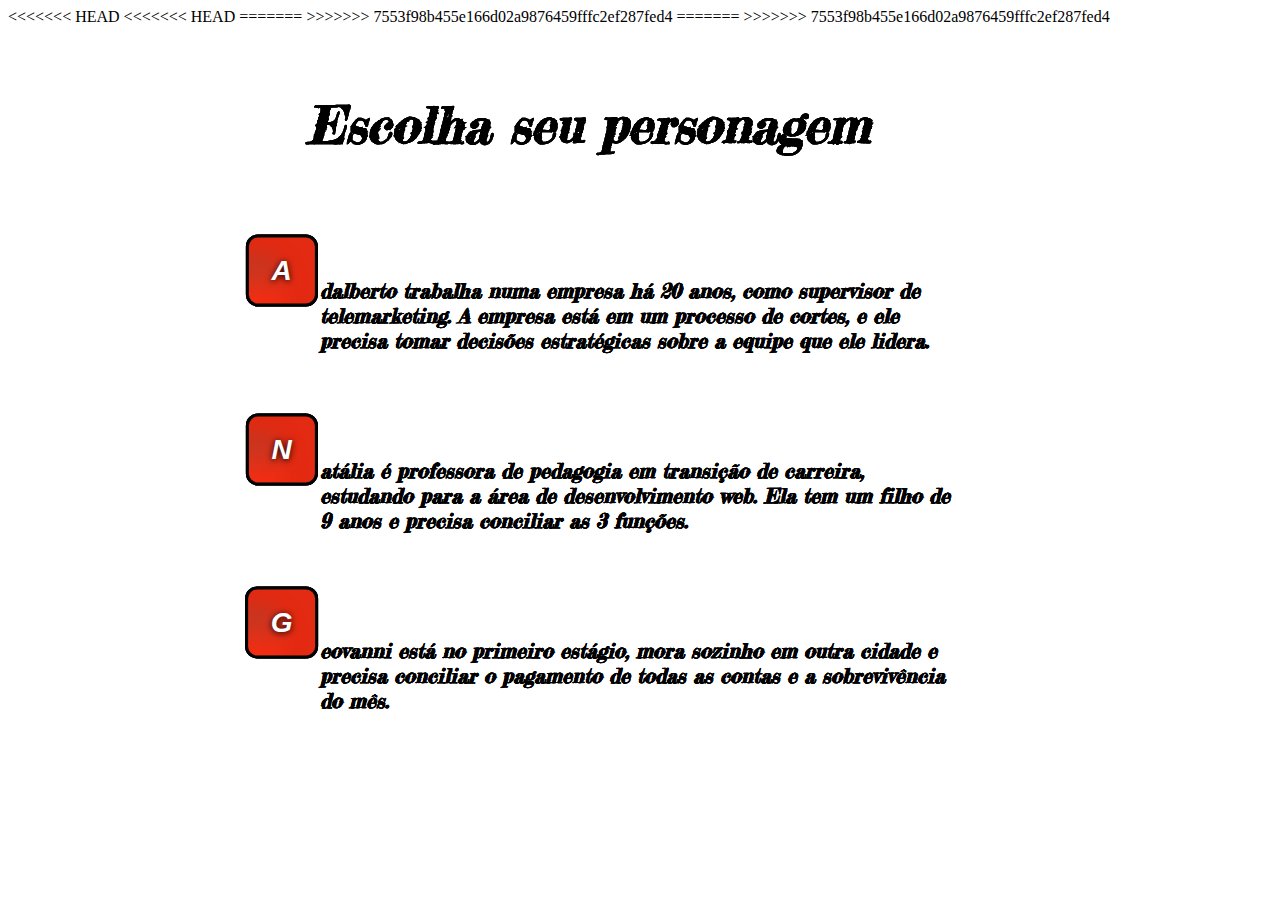
==== commit 96909e6c: "Merge branch 'main' of https://github.com/LucianoFreitas16/jogo-laxcados" ====
--- a/escolhaDePersonagem.html
+++ b/escolhaDePersonagem.html
@@ -1,3 +1,4 @@
+<<<<<<< HEAD
 <<<<<<< HEAD
 <!DOCTYPE html>
 <html lang="pt-br">
@@ -91,4 +92,51 @@
 </body>
 
 >>>>>>> 7553f98b455e166d02a9876459fffc2ef287fed4
+=======
+<!DOCTYPE html>
+<html lang="pt-br">
+
+<head>
+    <meta charset="UTF-8">
+    <meta http-equiv="X-UA-Compatible" content="IE=edge">
+    <meta name="viewport" content="width=device-width, initial-scale=1.0">
+    <title>Document</title>
+    <link rel="stylesheet" href="index.css">
+    <meta charset="UTF-8">
+    <meta http-equiv="X-UA-Compatible" content="IE=edge">
+    <meta name="viewport" content="width=device-width, initial-scale=1.0">
+    <title>Laxcados</title>
+    <link rel="preconnect" href="https://fonts.googleapis.com">
+    <link rel="preconnect" href="https://fonts.gstatic.com" crossorigin>
+    <link href="https://fonts.googleapis.com/css2?family=Fredericka+the+Great&display=swap" rel="stylesheet">
+</head>
+
+<body>
+    <h1 class="escolhaDePersonagem">Escolha seu personagem</h1>
+    <div class="adalberto">
+        <a href="#" id="adalberto" class="adalbertoBotao">A</a>
+        <a class="paragrafoAdalberto">
+            dalberto trabalha numa empresa há 20 anos, como supervisor de telemarketing. A empresa está em um processo
+            de cortes, e ele precisa tomar decisões estratégicas sobre a equipe que ele lidera.</a>
+    </div>
+    <div class="nathalia">
+        <p>
+            <a href="#" id="natid" class="nataliaBotao">N</a>
+            atália é professora de pedagogia em transição de carreira, estudando para a área de desenvolvimento web. Ela
+            tem um filho de 9 anos e precisa conciliar as 3 funções.
+        </p>
+    </div>
+    <div class="geovanni">
+        <p>
+            <a href="#" id="geo" class="geovaniBotao">G</a>
+            eovanni está no primeiro estágio, mora sozinho em outra cidade e precisa conciliar o pagamento de todas as
+            contas e a sobrevivência do mês.
+        </p>
+    </div>
+    <script src="./geovani.js"></script>
+    <script src="./adalberto.js"></script>
+    <script src ="./natalia.js"></script>
+</body>
+
+>>>>>>> 7553f98b455e166d02a9876459fffc2ef287fed4
 </html>--- a/index.css
+++ b/index.css
@@ -1,3 +1,4 @@
+<<<<<<< HEAD
 <<<<<<< HEAD
 body {
     background: rgb(171, 180, 238);
@@ -439,4 +440,225 @@
     background: linear-gradient(to bottom, #f52c11 5%, #a73f2d 100%);
     background-color: #f52c11;
 >>>>>>> 7553f98b455e166d02a9876459fffc2ef287fed4
+=======
+body {
+    background: rgb(171, 180, 238);
+    background: radial-gradient(circle, rgba(171, 180, 238, 1) 0%, rgba(233, 6, 6, 1) 100%);
+    padding: 0%;
+    
+}
+
+.quarteirao {
+    top: 55%;
+    left: 50%;
+    position: absolute;
+    transform: translate(-50%, -50%);
+    height: 500px;
+    width: 800px;
+    letter-spacing: 0, 5px;
+}
+
+.titulo {
+    position: absolute;
+    top: -5%;
+    left: 50%;
+    transform: translate(-50%, -50%);
+    font-size: 100px;
+    font-family: 'Fredericka the Great', cursive;
+}
+
+.chamada {
+    font-size: 30px;
+    font-family: 'Fredericka the Great', cursive;
+    font-style: italic;
+    font-weight: bolder;
+    position: absolute;
+    top: 42%;
+    left: 50%;
+    transform: translate(-50%, -50%);
+}
+
+.button {
+    box-shadow: 4px 5px 18px 1px #c21b1b;
+    background: linear-gradient(to bottom, #011205 5%, #ff1c1c 100%);
+    background-color: #011205;
+    border-radius: 16px;
+    border: 1px solid #000000;
+    display: inline-block;
+    cursor: pointer;
+    color: #cfd6d0;
+    font-family: 'Fredericka the Great', cursive;
+    font-size: 26px;
+    padding: 3px 56px;
+    text-decoration: none;
+    text-shadow: -1px -1px 11px #424661;
+}
+
+.button:hover {
+    background: linear-gradient(to bottom, #ff1c1c 5%, #011205 100%);
+    background-color: #ff1c1c;
+}
+
+.button:active {
+    position: relative;
+    top: 1px;
+}
+
+.botao {
+    position: absolute;
+    top: 85%;
+    left: 50%;
+    transform: translate(-50%, -50%);
+}
+
+.subtitulo {
+    position: absolute;
+    top: 65%;
+    left: 52%;
+    transform: translate(-50%, -50%);
+    font-size: 30px;
+    font-family: 'Fredericka the Great', cursive;
+    font-style: italic;
+    font-weight: bolder;
+}
+
+.tutorial {
+    font-size: 30px;
+    font-family: 'Fredericka the Great', cursive;
+    font-style: italic;
+    font-weight: bolder;
+    position: absolute;
+    top: 30%;
+    left: 52%;
+    transform: translate(-50%, -50%);
+}
+
+.escolhaDePersonagem {
+    font-size: 50px;
+    font-family: 'Fredericka the Great', cursive;
+    font-style: italic;
+    font-weight: bolder;
+    position: absolute;
+    top: 10%;
+    left: 46%;
+    transform: translate(-50%, -50%);
+}
+
+.adalberto {
+    font-size: 20px;
+    font-family: 'Fredericka the Great', cursive;
+    font-style: italic;
+    font-weight: bolder;
+    position: absolute;
+    top: 35%;
+    left: 50%;
+    transform: translate(-50%, -50%);
+}
+
+.nathalia {
+    font-size: 20px;
+    font-family: 'Fredericka the Great', cursive;
+    font-style: italic;
+    font-weight: bolder;
+    position: absolute;
+    top: 55%;
+    left: 50%;
+    transform: translate(-50%, -50%);
+}
+
+.geovanni {
+    font-size: 20px;
+    font-family: 'Fredericka the Great', cursive;
+    font-style: italic;
+    font-weight: bolder;
+    position: absolute;
+    top: 75%;
+    left: 50%;
+    transform: translate(-50%, -50%);
+}
+
+
+
+.adalbertoBotao {
+    box-shadow: inset -43px 32px 20px -12px #e32a12;
+    background: linear-gradient(to bottom, #a73f2d 5%, #f52c11 100%);
+    background-color: #a73f2d;
+    border-radius: 12px;
+    border: 3px solid #000000;
+    display: inline-block;
+    cursor: pointer;
+    color: #ffffff;
+    font-family: Arial;
+    font-size: 28px;
+    font-weight: bold;
+    font-style: italic;
+    padding: 17px 23px;
+    text-decoration: none;
+    text-shadow: 0px 1px 6px #080505;
+    position: absolute;
+    top: -10%;
+    left: -6%;
+    transform: translate(-50%, -50%);
+}
+
+.adalbertoBotao:hover {
+    background: linear-gradient(to bottom, #f52c11 5%, #a73f2d 100%);
+    background-color: #f52c11;
+}
+
+
+.nataliaBotao {
+    box-shadow: inset -43px 32px 20px -12px #e32a12;
+    background: linear-gradient(to bottom, #a73f2d 5%, #f52c11 100%);
+    background-color: #a73f2d;
+    border-radius: 12px;
+    border: 3px solid #000000;
+    display: inline-block;
+    cursor: pointer;
+    color: #ffffff;
+    font-family: Arial;
+    font-size: 28px;
+    font-weight: bold;
+    font-style: italic;
+    padding: 17px 23px;
+    text-decoration: none;
+    text-shadow: 0px 1px 6px #080505;
+    position: absolute;
+    top: 10%;
+    left: -6%;
+    transform: translate(-50%, -50%);
+}
+
+.nataliaBotao:hover {
+    background: linear-gradient(to bottom, #f52c11 5%, #a73f2d 100%);
+    background-color: #f52c11;
+}
+
+
+.geovaniBotao {
+    box-shadow: inset -43px 32px 20px -12px #e32a12;
+    background: linear-gradient(to bottom, #a73f2d 5%, #f52c11 100%);
+    background-color: #a73f2d;
+    border-radius: 12px;
+    border: 3px solid #000000;
+    display: inline-block;
+    cursor: pointer;
+    color: #ffffff;
+    font-family: Arial;
+    font-size: 28px;
+    font-weight: bold;
+    font-style: italic;
+    padding: 17px 23px;
+    text-decoration: none;
+    text-shadow: 0px 1px 6px #080505;
+    position: absolute;
+    top: 4%;
+    left: -6%;
+    transform: translate(-50%, -50%);
+}
+
+.geovaniBotao:hover {
+    background: linear-gradient(to bottom, #f52c11 5%, #a73f2d 100%);
+    background-color: #f52c11;
+>>>>>>> 7553f98b455e166d02a9876459fffc2ef287fed4
 }--- a/index.css
+++ b/index.css
@@ -1,3 +1,4 @@
+<<<<<<< HEAD
 <<<<<<< HEAD
 body {
     background: rgb(171, 180, 238);
@@ -439,4 +440,225 @@
     background: linear-gradient(to bottom, #f52c11 5%, #a73f2d 100%);
     background-color: #f52c11;
 >>>>>>> 7553f98b455e166d02a9876459fffc2ef287fed4
+=======
+body {
+    background: rgb(171, 180, 238);
+    background: radial-gradient(circle, rgba(171, 180, 238, 1) 0%, rgba(233, 6, 6, 1) 100%);
+    padding: 0%;
+    
+}
+
+.quarteirao {
+    top: 55%;
+    left: 50%;
+    position: absolute;
+    transform: translate(-50%, -50%);
+    height: 500px;
+    width: 800px;
+    letter-spacing: 0, 5px;
+}
+
+.titulo {
+    position: absolute;
+    top: -5%;
+    left: 50%;
+    transform: translate(-50%, -50%);
+    font-size: 100px;
+    font-family: 'Fredericka the Great', cursive;
+}
+
+.chamada {
+    font-size: 30px;
+    font-family: 'Fredericka the Great', cursive;
+    font-style: italic;
+    font-weight: bolder;
+    position: absolute;
+    top: 42%;
+    left: 50%;
+    transform: translate(-50%, -50%);
+}
+
+.button {
+    box-shadow: 4px 5px 18px 1px #c21b1b;
+    background: linear-gradient(to bottom, #011205 5%, #ff1c1c 100%);
+    background-color: #011205;
+    border-radius: 16px;
+    border: 1px solid #000000;
+    display: inline-block;
+    cursor: pointer;
+    color: #cfd6d0;
+    font-family: 'Fredericka the Great', cursive;
+    font-size: 26px;
+    padding: 3px 56px;
+    text-decoration: none;
+    text-shadow: -1px -1px 11px #424661;
+}
+
+.button:hover {
+    background: linear-gradient(to bottom, #ff1c1c 5%, #011205 100%);
+    background-color: #ff1c1c;
+}
+
+.button:active {
+    position: relative;
+    top: 1px;
+}
+
+.botao {
+    position: absolute;
+    top: 85%;
+    left: 50%;
+    transform: translate(-50%, -50%);
+}
+
+.subtitulo {
+    position: absolute;
+    top: 65%;
+    left: 52%;
+    transform: translate(-50%, -50%);
+    font-size: 30px;
+    font-family: 'Fredericka the Great', cursive;
+    font-style: italic;
+    font-weight: bolder;
+}
+
+.tutorial {
+    font-size: 30px;
+    font-family: 'Fredericka the Great', cursive;
+    font-style: italic;
+    font-weight: bolder;
+    position: absolute;
+    top: 30%;
+    left: 52%;
+    transform: translate(-50%, -50%);
+}
+
+.escolhaDePersonagem {
+    font-size: 50px;
+    font-family: 'Fredericka the Great', cursive;
+    font-style: italic;
+    font-weight: bolder;
+    position: absolute;
+    top: 10%;
+    left: 46%;
+    transform: translate(-50%, -50%);
+}
+
+.adalberto {
+    font-size: 20px;
+    font-family: 'Fredericka the Great', cursive;
+    font-style: italic;
+    font-weight: bolder;
+    position: absolute;
+    top: 35%;
+    left: 50%;
+    transform: translate(-50%, -50%);
+}
+
+.nathalia {
+    font-size: 20px;
+    font-family: 'Fredericka the Great', cursive;
+    font-style: italic;
+    font-weight: bolder;
+    position: absolute;
+    top: 55%;
+    left: 50%;
+    transform: translate(-50%, -50%);
+}
+
+.geovanni {
+    font-size: 20px;
+    font-family: 'Fredericka the Great', cursive;
+    font-style: italic;
+    font-weight: bolder;
+    position: absolute;
+    top: 75%;
+    left: 50%;
+    transform: translate(-50%, -50%);
+}
+
+
+
+.adalbertoBotao {
+    box-shadow: inset -43px 32px 20px -12px #e32a12;
+    background: linear-gradient(to bottom, #a73f2d 5%, #f52c11 100%);
+    background-color: #a73f2d;
+    border-radius: 12px;
+    border: 3px solid #000000;
+    display: inline-block;
+    cursor: pointer;
+    color: #ffffff;
+    font-family: Arial;
+    font-size: 28px;
+    font-weight: bold;
+    font-style: italic;
+    padding: 17px 23px;
+    text-decoration: none;
+    text-shadow: 0px 1px 6px #080505;
+    position: absolute;
+    top: -10%;
+    left: -6%;
+    transform: translate(-50%, -50%);
+}
+
+.adalbertoBotao:hover {
+    background: linear-gradient(to bottom, #f52c11 5%, #a73f2d 100%);
+    background-color: #f52c11;
+}
+
+
+.nataliaBotao {
+    box-shadow: inset -43px 32px 20px -12px #e32a12;
+    background: linear-gradient(to bottom, #a73f2d 5%, #f52c11 100%);
+    background-color: #a73f2d;
+    border-radius: 12px;
+    border: 3px solid #000000;
+    display: inline-block;
+    cursor: pointer;
+    color: #ffffff;
+    font-family: Arial;
+    font-size: 28px;
+    font-weight: bold;
+    font-style: italic;
+    padding: 17px 23px;
+    text-decoration: none;
+    text-shadow: 0px 1px 6px #080505;
+    position: absolute;
+    top: 10%;
+    left: -6%;
+    transform: translate(-50%, -50%);
+}
+
+.nataliaBotao:hover {
+    background: linear-gradient(to bottom, #f52c11 5%, #a73f2d 100%);
+    background-color: #f52c11;
+}
+
+
+.geovaniBotao {
+    box-shadow: inset -43px 32px 20px -12px #e32a12;
+    background: linear-gradient(to bottom, #a73f2d 5%, #f52c11 100%);
+    background-color: #a73f2d;
+    border-radius: 12px;
+    border: 3px solid #000000;
+    display: inline-block;
+    cursor: pointer;
+    color: #ffffff;
+    font-family: Arial;
+    font-size: 28px;
+    font-weight: bold;
+    font-style: italic;
+    padding: 17px 23px;
+    text-decoration: none;
+    text-shadow: 0px 1px 6px #080505;
+    position: absolute;
+    top: 4%;
+    left: -6%;
+    transform: translate(-50%, -50%);
+}
+
+.geovaniBotao:hover {
+    background: linear-gradient(to bottom, #f52c11 5%, #a73f2d 100%);
+    background-color: #f52c11;
+>>>>>>> 7553f98b455e166d02a9876459fffc2ef287fed4
 }--- a/index.css
+++ b/index.css
@@ -1,3 +1,4 @@
+<<<<<<< HEAD
 <<<<<<< HEAD
 body {
     background: rgb(171, 180, 238);
@@ -439,4 +440,225 @@
     background: linear-gradient(to bottom, #f52c11 5%, #a73f2d 100%);
     background-color: #f52c11;
 >>>>>>> 7553f98b455e166d02a9876459fffc2ef287fed4
+=======
+body {
+    background: rgb(171, 180, 238);
+    background: radial-gradient(circle, rgba(171, 180, 238, 1) 0%, rgba(233, 6, 6, 1) 100%);
+    padding: 0%;
+    
+}
+
+.quarteirao {
+    top: 55%;
+    left: 50%;
+    position: absolute;
+    transform: translate(-50%, -50%);
+    height: 500px;
+    width: 800px;
+    letter-spacing: 0, 5px;
+}
+
+.titulo {
+    position: absolute;
+    top: -5%;
+    left: 50%;
+    transform: translate(-50%, -50%);
+    font-size: 100px;
+    font-family: 'Fredericka the Great', cursive;
+}
+
+.chamada {
+    font-size: 30px;
+    font-family: 'Fredericka the Great', cursive;
+    font-style: italic;
+    font-weight: bolder;
+    position: absolute;
+    top: 42%;
+    left: 50%;
+    transform: translate(-50%, -50%);
+}
+
+.button {
+    box-shadow: 4px 5px 18px 1px #c21b1b;
+    background: linear-gradient(to bottom, #011205 5%, #ff1c1c 100%);
+    background-color: #011205;
+    border-radius: 16px;
+    border: 1px solid #000000;
+    display: inline-block;
+    cursor: pointer;
+    color: #cfd6d0;
+    font-family: 'Fredericka the Great', cursive;
+    font-size: 26px;
+    padding: 3px 56px;
+    text-decoration: none;
+    text-shadow: -1px -1px 11px #424661;
+}
+
+.button:hover {
+    background: linear-gradient(to bottom, #ff1c1c 5%, #011205 100%);
+    background-color: #ff1c1c;
+}
+
+.button:active {
+    position: relative;
+    top: 1px;
+}
+
+.botao {
+    position: absolute;
+    top: 85%;
+    left: 50%;
+    transform: translate(-50%, -50%);
+}
+
+.subtitulo {
+    position: absolute;
+    top: 65%;
+    left: 52%;
+    transform: translate(-50%, -50%);
+    font-size: 30px;
+    font-family: 'Fredericka the Great', cursive;
+    font-style: italic;
+    font-weight: bolder;
+}
+
+.tutorial {
+    font-size: 30px;
+    font-family: 'Fredericka the Great', cursive;
+    font-style: italic;
+    font-weight: bolder;
+    position: absolute;
+    top: 30%;
+    left: 52%;
+    transform: translate(-50%, -50%);
+}
+
+.escolhaDePersonagem {
+    font-size: 50px;
+    font-family: 'Fredericka the Great', cursive;
+    font-style: italic;
+    font-weight: bolder;
+    position: absolute;
+    top: 10%;
+    left: 46%;
+    transform: translate(-50%, -50%);
+}
+
+.adalberto {
+    font-size: 20px;
+    font-family: 'Fredericka the Great', cursive;
+    font-style: italic;
+    font-weight: bolder;
+    position: absolute;
+    top: 35%;
+    left: 50%;
+    transform: translate(-50%, -50%);
+}
+
+.nathalia {
+    font-size: 20px;
+    font-family: 'Fredericka the Great', cursive;
+    font-style: italic;
+    font-weight: bolder;
+    position: absolute;
+    top: 55%;
+    left: 50%;
+    transform: translate(-50%, -50%);
+}
+
+.geovanni {
+    font-size: 20px;
+    font-family: 'Fredericka the Great', cursive;
+    font-style: italic;
+    font-weight: bolder;
+    position: absolute;
+    top: 75%;
+    left: 50%;
+    transform: translate(-50%, -50%);
+}
+
+
+
+.adalbertoBotao {
+    box-shadow: inset -43px 32px 20px -12px #e32a12;
+    background: linear-gradient(to bottom, #a73f2d 5%, #f52c11 100%);
+    background-color: #a73f2d;
+    border-radius: 12px;
+    border: 3px solid #000000;
+    display: inline-block;
+    cursor: pointer;
+    color: #ffffff;
+    font-family: Arial;
+    font-size: 28px;
+    font-weight: bold;
+    font-style: italic;
+    padding: 17px 23px;
+    text-decoration: none;
+    text-shadow: 0px 1px 6px #080505;
+    position: absolute;
+    top: -10%;
+    left: -6%;
+    transform: translate(-50%, -50%);
+}
+
+.adalbertoBotao:hover {
+    background: linear-gradient(to bottom, #f52c11 5%, #a73f2d 100%);
+    background-color: #f52c11;
+}
+
+
+.nataliaBotao {
+    box-shadow: inset -43px 32px 20px -12px #e32a12;
+    background: linear-gradient(to bottom, #a73f2d 5%, #f52c11 100%);
+    background-color: #a73f2d;
+    border-radius: 12px;
+    border: 3px solid #000000;
+    display: inline-block;
+    cursor: pointer;
+    color: #ffffff;
+    font-family: Arial;
+    font-size: 28px;
+    font-weight: bold;
+    font-style: italic;
+    padding: 17px 23px;
+    text-decoration: none;
+    text-shadow: 0px 1px 6px #080505;
+    position: absolute;
+    top: 10%;
+    left: -6%;
+    transform: translate(-50%, -50%);
+}
+
+.nataliaBotao:hover {
+    background: linear-gradient(to bottom, #f52c11 5%, #a73f2d 100%);
+    background-color: #f52c11;
+}
+
+
+.geovaniBotao {
+    box-shadow: inset -43px 32px 20px -12px #e32a12;
+    background: linear-gradient(to bottom, #a73f2d 5%, #f52c11 100%);
+    background-color: #a73f2d;
+    border-radius: 12px;
+    border: 3px solid #000000;
+    display: inline-block;
+    cursor: pointer;
+    color: #ffffff;
+    font-family: Arial;
+    font-size: 28px;
+    font-weight: bold;
+    font-style: italic;
+    padding: 17px 23px;
+    text-decoration: none;
+    text-shadow: 0px 1px 6px #080505;
+    position: absolute;
+    top: 4%;
+    left: -6%;
+    transform: translate(-50%, -50%);
+}
+
+.geovaniBotao:hover {
+    background: linear-gradient(to bottom, #f52c11 5%, #a73f2d 100%);
+    background-color: #f52c11;
+>>>>>>> 7553f98b455e166d02a9876459fffc2ef287fed4
 }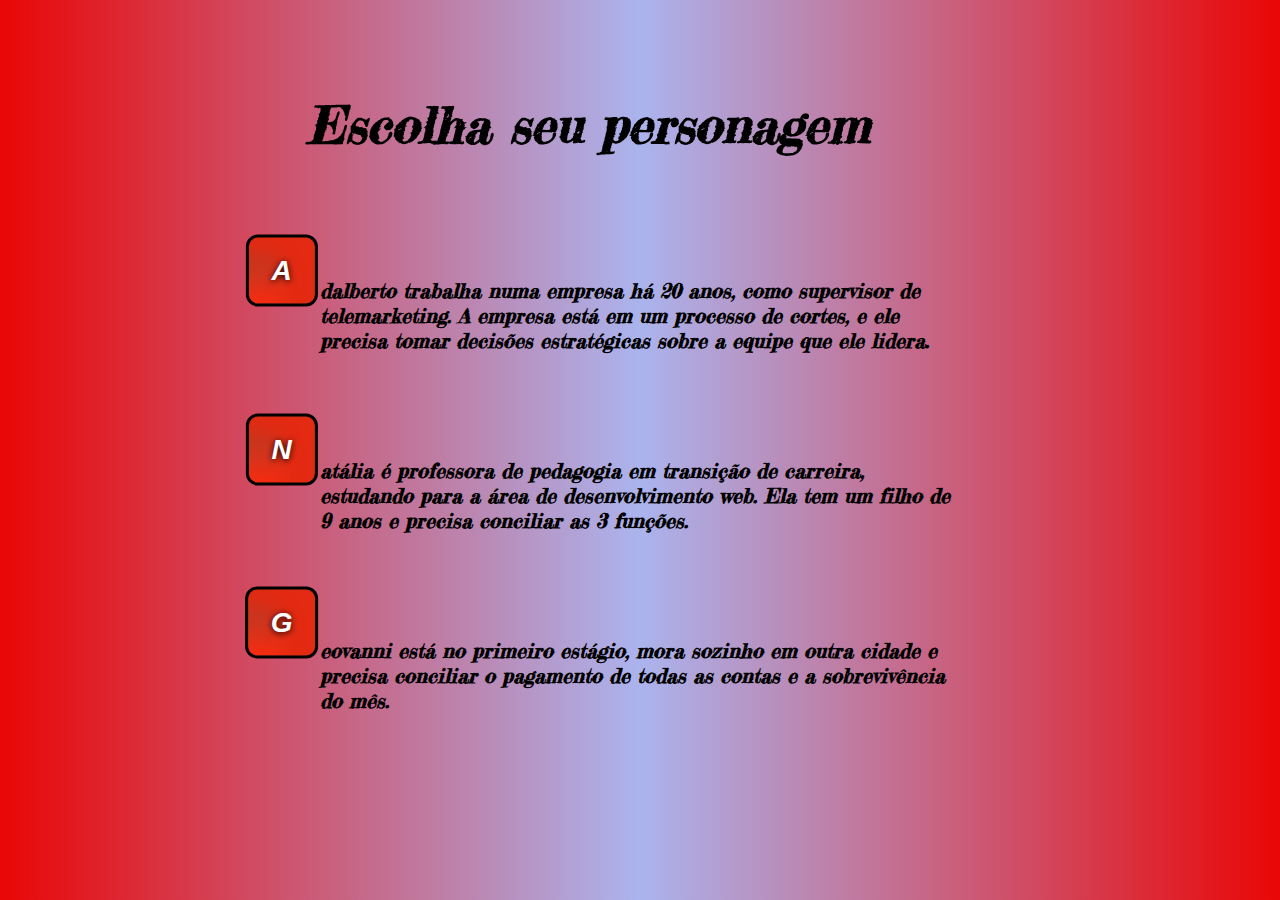
==== commit adc1a21d: "erro de sintaxe" ====
--- a/escolhaDePersonagem.html
+++ b/escolhaDePersonagem.html
@@ -1,5 +1,3 @@
-<<<<<<< HEAD
-<<<<<<< HEAD
 <!DOCTYPE html>
 <html lang="pt-br">
 
@@ -44,99 +42,3 @@
     <script src="./adalberto.js"></script>
     <script src ="./natalia.js"></script>
 </body>
-
-=======
-<!DOCTYPE html>
-<html lang="pt-br">
-
-<head>
-    <meta charset="UTF-8">
-    <meta http-equiv="X-UA-Compatible" content="IE=edge">
-    <meta name="viewport" content="width=device-width, initial-scale=1.0">
-    <title>Document</title>
-    <link rel="stylesheet" href="index.css">
-    <meta charset="UTF-8">
-    <meta http-equiv="X-UA-Compatible" content="IE=edge">
-    <meta name="viewport" content="width=device-width, initial-scale=1.0">
-    <title>Laxcados</title>
-    <link rel="preconnect" href="https://fonts.googleapis.com">
-    <link rel="preconnect" href="https://fonts.gstatic.com" crossorigin>
-    <link href="https://fonts.googleapis.com/css2?family=Fredericka+the+Great&display=swap" rel="stylesheet">
-</head>
-
-<body>
-    <h1 class="escolhaDePersonagem">Escolha seu personagem</h1>
-    <div class="adalberto">
-        <a href="#" id="adalberto" class="adalbertoBotao">A</a>
-        <a class="paragrafoAdalberto">
-            dalberto trabalha numa empresa há 20 anos, como supervisor de telemarketing. A empresa está em um processo
-            de cortes, e ele precisa tomar decisões estratégicas sobre a equipe que ele lidera.</a>
-    </div>
-    <div class="nathalia">
-        <p>
-            <a href="#" id="natid" class="nataliaBotao">N</a>
-            atália é professora de pedagogia em transição de carreira, estudando para a área de desenvolvimento web. Ela
-            tem um filho de 9 anos e precisa conciliar as 3 funções.
-        </p>
-    </div>
-    <div class="geovanni">
-        <p>
-            <a href="#" id="geo" class="geovaniBotao">G</a>
-            eovanni está no primeiro estágio, mora sozinho em outra cidade e precisa conciliar o pagamento de todas as
-            contas e a sobrevivência do mês.
-        </p>
-    </div>
-    <script src="./geovani.js"></script>
-    <script src="./adalberto.js"></script>
-    <script src ="./natalia.js"></script>
-</body>
-
->>>>>>> 7553f98b455e166d02a9876459fffc2ef287fed4
-=======
-<!DOCTYPE html>
-<html lang="pt-br">
-
-<head>
-    <meta charset="UTF-8">
-    <meta http-equiv="X-UA-Compatible" content="IE=edge">
-    <meta name="viewport" content="width=device-width, initial-scale=1.0">
-    <title>Document</title>
-    <link rel="stylesheet" href="index.css">
-    <meta charset="UTF-8">
-    <meta http-equiv="X-UA-Compatible" content="IE=edge">
-    <meta name="viewport" content="width=device-width, initial-scale=1.0">
-    <title>Laxcados</title>
-    <link rel="preconnect" href="https://fonts.googleapis.com">
-    <link rel="preconnect" href="https://fonts.gstatic.com" crossorigin>
-    <link href="https://fonts.googleapis.com/css2?family=Fredericka+the+Great&display=swap" rel="stylesheet">
-</head>
-
-<body>
-    <h1 class="escolhaDePersonagem">Escolha seu personagem</h1>
-    <div class="adalberto">
-        <a href="#" id="adalberto" class="adalbertoBotao">A</a>
-        <a class="paragrafoAdalberto">
-            dalberto trabalha numa empresa há 20 anos, como supervisor de telemarketing. A empresa está em um processo
-            de cortes, e ele precisa tomar decisões estratégicas sobre a equipe que ele lidera.</a>
-    </div>
-    <div class="nathalia">
-        <p>
-            <a href="#" id="natid" class="nataliaBotao">N</a>
-            atália é professora de pedagogia em transição de carreira, estudando para a área de desenvolvimento web. Ela
-            tem um filho de 9 anos e precisa conciliar as 3 funções.
-        </p>
-    </div>
-    <div class="geovanni">
-        <p>
-            <a href="#" id="geo" class="geovaniBotao">G</a>
-            eovanni está no primeiro estágio, mora sozinho em outra cidade e precisa conciliar o pagamento de todas as
-            contas e a sobrevivência do mês.
-        </p>
-    </div>
-    <script src="./geovani.js"></script>
-    <script src="./adalberto.js"></script>
-    <script src ="./natalia.js"></script>
-</body>
-
->>>>>>> 7553f98b455e166d02a9876459fffc2ef287fed4
-</html>--- a/index.css
+++ b/index.css
@@ -1,5 +1,3 @@
-<<<<<<< HEAD
-<<<<<<< HEAD
 body {
     background: rgb(171, 180, 238);
     background: radial-gradient(circle, rgba(171, 180, 238, 1) 0%, rgba(233, 6, 6, 1) 100%);
@@ -219,446 +217,4 @@
 .geovaniBotao:hover {
     background: linear-gradient(to bottom, #f52c11 5%, #a73f2d 100%);
     background-color: #f52c11;
-=======
-body {
-    background: rgb(171, 180, 238);
-    background: radial-gradient(circle, rgba(171, 180, 238, 1) 0%, rgba(233, 6, 6, 1) 100%);
-    padding: 0%;
-    
-}
-
-.quarteirao {
-    top: 55%;
-    left: 50%;
-    position: absolute;
-    transform: translate(-50%, -50%);
-    height: 500px;
-    width: 800px;
-    letter-spacing: 0, 5px;
-}
-
-.titulo {
-    position: absolute;
-    top: -5%;
-    left: 50%;
-    transform: translate(-50%, -50%);
-    font-size: 100px;
-    font-family: 'Fredericka the Great', cursive;
-}
-
-.chamada {
-    font-size: 30px;
-    font-family: 'Fredericka the Great', cursive;
-    font-style: italic;
-    font-weight: bolder;
-    position: absolute;
-    top: 42%;
-    left: 50%;
-    transform: translate(-50%, -50%);
-}
-
-.button {
-    box-shadow: 4px 5px 18px 1px #c21b1b;
-    background: linear-gradient(to bottom, #011205 5%, #ff1c1c 100%);
-    background-color: #011205;
-    border-radius: 16px;
-    border: 1px solid #000000;
-    display: inline-block;
-    cursor: pointer;
-    color: #cfd6d0;
-    font-family: 'Fredericka the Great', cursive;
-    font-size: 26px;
-    padding: 3px 56px;
-    text-decoration: none;
-    text-shadow: -1px -1px 11px #424661;
-}
-
-.button:hover {
-    background: linear-gradient(to bottom, #ff1c1c 5%, #011205 100%);
-    background-color: #ff1c1c;
-}
-
-.button:active {
-    position: relative;
-    top: 1px;
-}
-
-.botao {
-    position: absolute;
-    top: 85%;
-    left: 50%;
-    transform: translate(-50%, -50%);
-}
-
-.subtitulo {
-    position: absolute;
-    top: 65%;
-    left: 52%;
-    transform: translate(-50%, -50%);
-    font-size: 30px;
-    font-family: 'Fredericka the Great', cursive;
-    font-style: italic;
-    font-weight: bolder;
-}
-
-.tutorial {
-    font-size: 30px;
-    font-family: 'Fredericka the Great', cursive;
-    font-style: italic;
-    font-weight: bolder;
-    position: absolute;
-    top: 30%;
-    left: 52%;
-    transform: translate(-50%, -50%);
-}
-
-.escolhaDePersonagem {
-    font-size: 50px;
-    font-family: 'Fredericka the Great', cursive;
-    font-style: italic;
-    font-weight: bolder;
-    position: absolute;
-    top: 10%;
-    left: 46%;
-    transform: translate(-50%, -50%);
-}
-
-.adalberto {
-    font-size: 20px;
-    font-family: 'Fredericka the Great', cursive;
-    font-style: italic;
-    font-weight: bolder;
-    position: absolute;
-    top: 35%;
-    left: 50%;
-    transform: translate(-50%, -50%);
-}
-
-.nathalia {
-    font-size: 20px;
-    font-family: 'Fredericka the Great', cursive;
-    font-style: italic;
-    font-weight: bolder;
-    position: absolute;
-    top: 55%;
-    left: 50%;
-    transform: translate(-50%, -50%);
-}
-
-.geovanni {
-    font-size: 20px;
-    font-family: 'Fredericka the Great', cursive;
-    font-style: italic;
-    font-weight: bolder;
-    position: absolute;
-    top: 75%;
-    left: 50%;
-    transform: translate(-50%, -50%);
-}
-
-
-
-.adalbertoBotao {
-    box-shadow: inset -43px 32px 20px -12px #e32a12;
-    background: linear-gradient(to bottom, #a73f2d 5%, #f52c11 100%);
-    background-color: #a73f2d;
-    border-radius: 12px;
-    border: 3px solid #000000;
-    display: inline-block;
-    cursor: pointer;
-    color: #ffffff;
-    font-family: Arial;
-    font-size: 28px;
-    font-weight: bold;
-    font-style: italic;
-    padding: 17px 23px;
-    text-decoration: none;
-    text-shadow: 0px 1px 6px #080505;
-    position: absolute;
-    top: -10%;
-    left: -6%;
-    transform: translate(-50%, -50%);
-}
-
-.adalbertoBotao:hover {
-    background: linear-gradient(to bottom, #f52c11 5%, #a73f2d 100%);
-    background-color: #f52c11;
-}
-
-
-.nataliaBotao {
-    box-shadow: inset -43px 32px 20px -12px #e32a12;
-    background: linear-gradient(to bottom, #a73f2d 5%, #f52c11 100%);
-    background-color: #a73f2d;
-    border-radius: 12px;
-    border: 3px solid #000000;
-    display: inline-block;
-    cursor: pointer;
-    color: #ffffff;
-    font-family: Arial;
-    font-size: 28px;
-    font-weight: bold;
-    font-style: italic;
-    padding: 17px 23px;
-    text-decoration: none;
-    text-shadow: 0px 1px 6px #080505;
-    position: absolute;
-    top: 10%;
-    left: -6%;
-    transform: translate(-50%, -50%);
-}
-
-.nataliaBotao:hover {
-    background: linear-gradient(to bottom, #f52c11 5%, #a73f2d 100%);
-    background-color: #f52c11;
-}
-
-
-.geovaniBotao {
-    box-shadow: inset -43px 32px 20px -12px #e32a12;
-    background: linear-gradient(to bottom, #a73f2d 5%, #f52c11 100%);
-    background-color: #a73f2d;
-    border-radius: 12px;
-    border: 3px solid #000000;
-    display: inline-block;
-    cursor: pointer;
-    color: #ffffff;
-    font-family: Arial;
-    font-size: 28px;
-    font-weight: bold;
-    font-style: italic;
-    padding: 17px 23px;
-    text-decoration: none;
-    text-shadow: 0px 1px 6px #080505;
-    position: absolute;
-    top: 4%;
-    left: -6%;
-    transform: translate(-50%, -50%);
-}
-
-.geovaniBotao:hover {
-    background: linear-gradient(to bottom, #f52c11 5%, #a73f2d 100%);
-    background-color: #f52c11;
->>>>>>> 7553f98b455e166d02a9876459fffc2ef287fed4
-=======
-body {
-    background: rgb(171, 180, 238);
-    background: radial-gradient(circle, rgba(171, 180, 238, 1) 0%, rgba(233, 6, 6, 1) 100%);
-    padding: 0%;
-    
-}
-
-.quarteirao {
-    top: 55%;
-    left: 50%;
-    position: absolute;
-    transform: translate(-50%, -50%);
-    height: 500px;
-    width: 800px;
-    letter-spacing: 0, 5px;
-}
-
-.titulo {
-    position: absolute;
-    top: -5%;
-    left: 50%;
-    transform: translate(-50%, -50%);
-    font-size: 100px;
-    font-family: 'Fredericka the Great', cursive;
-}
-
-.chamada {
-    font-size: 30px;
-    font-family: 'Fredericka the Great', cursive;
-    font-style: italic;
-    font-weight: bolder;
-    position: absolute;
-    top: 42%;
-    left: 50%;
-    transform: translate(-50%, -50%);
-}
-
-.button {
-    box-shadow: 4px 5px 18px 1px #c21b1b;
-    background: linear-gradient(to bottom, #011205 5%, #ff1c1c 100%);
-    background-color: #011205;
-    border-radius: 16px;
-    border: 1px solid #000000;
-    display: inline-block;
-    cursor: pointer;
-    color: #cfd6d0;
-    font-family: 'Fredericka the Great', cursive;
-    font-size: 26px;
-    padding: 3px 56px;
-    text-decoration: none;
-    text-shadow: -1px -1px 11px #424661;
-}
-
-.button:hover {
-    background: linear-gradient(to bottom, #ff1c1c 5%, #011205 100%);
-    background-color: #ff1c1c;
-}
-
-.button:active {
-    position: relative;
-    top: 1px;
-}
-
-.botao {
-    position: absolute;
-    top: 85%;
-    left: 50%;
-    transform: translate(-50%, -50%);
-}
-
-.subtitulo {
-    position: absolute;
-    top: 65%;
-    left: 52%;
-    transform: translate(-50%, -50%);
-    font-size: 30px;
-    font-family: 'Fredericka the Great', cursive;
-    font-style: italic;
-    font-weight: bolder;
-}
-
-.tutorial {
-    font-size: 30px;
-    font-family: 'Fredericka the Great', cursive;
-    font-style: italic;
-    font-weight: bolder;
-    position: absolute;
-    top: 30%;
-    left: 52%;
-    transform: translate(-50%, -50%);
-}
-
-.escolhaDePersonagem {
-    font-size: 50px;
-    font-family: 'Fredericka the Great', cursive;
-    font-style: italic;
-    font-weight: bolder;
-    position: absolute;
-    top: 10%;
-    left: 46%;
-    transform: translate(-50%, -50%);
-}
-
-.adalberto {
-    font-size: 20px;
-    font-family: 'Fredericka the Great', cursive;
-    font-style: italic;
-    font-weight: bolder;
-    position: absolute;
-    top: 35%;
-    left: 50%;
-    transform: translate(-50%, -50%);
-}
-
-.nathalia {
-    font-size: 20px;
-    font-family: 'Fredericka the Great', cursive;
-    font-style: italic;
-    font-weight: bolder;
-    position: absolute;
-    top: 55%;
-    left: 50%;
-    transform: translate(-50%, -50%);
-}
-
-.geovanni {
-    font-size: 20px;
-    font-family: 'Fredericka the Great', cursive;
-    font-style: italic;
-    font-weight: bolder;
-    position: absolute;
-    top: 75%;
-    left: 50%;
-    transform: translate(-50%, -50%);
-}
-
-
-
-.adalbertoBotao {
-    box-shadow: inset -43px 32px 20px -12px #e32a12;
-    background: linear-gradient(to bottom, #a73f2d 5%, #f52c11 100%);
-    background-color: #a73f2d;
-    border-radius: 12px;
-    border: 3px solid #000000;
-    display: inline-block;
-    cursor: pointer;
-    color: #ffffff;
-    font-family: Arial;
-    font-size: 28px;
-    font-weight: bold;
-    font-style: italic;
-    padding: 17px 23px;
-    text-decoration: none;
-    text-shadow: 0px 1px 6px #080505;
-    position: absolute;
-    top: -10%;
-    left: -6%;
-    transform: translate(-50%, -50%);
-}
-
-.adalbertoBotao:hover {
-    background: linear-gradient(to bottom, #f52c11 5%, #a73f2d 100%);
-    background-color: #f52c11;
-}
-
-
-.nataliaBotao {
-    box-shadow: inset -43px 32px 20px -12px #e32a12;
-    background: linear-gradient(to bottom, #a73f2d 5%, #f52c11 100%);
-    background-color: #a73f2d;
-    border-radius: 12px;
-    border: 3px solid #000000;
-    display: inline-block;
-    cursor: pointer;
-    color: #ffffff;
-    font-family: Arial;
-    font-size: 28px;
-    font-weight: bold;
-    font-style: italic;
-    padding: 17px 23px;
-    text-decoration: none;
-    text-shadow: 0px 1px 6px #080505;
-    position: absolute;
-    top: 10%;
-    left: -6%;
-    transform: translate(-50%, -50%);
-}
-
-.nataliaBotao:hover {
-    background: linear-gradient(to bottom, #f52c11 5%, #a73f2d 100%);
-    background-color: #f52c11;
-}
-
-
-.geovaniBotao {
-    box-shadow: inset -43px 32px 20px -12px #e32a12;
-    background: linear-gradient(to bottom, #a73f2d 5%, #f52c11 100%);
-    background-color: #a73f2d;
-    border-radius: 12px;
-    border: 3px solid #000000;
-    display: inline-block;
-    cursor: pointer;
-    color: #ffffff;
-    font-family: Arial;
-    font-size: 28px;
-    font-weight: bold;
-    font-style: italic;
-    padding: 17px 23px;
-    text-decoration: none;
-    text-shadow: 0px 1px 6px #080505;
-    position: absolute;
-    top: 4%;
-    left: -6%;
-    transform: translate(-50%, -50%);
-}
-
-.geovaniBotao:hover {
-    background: linear-gradient(to bottom, #f52c11 5%, #a73f2d 100%);
-    background-color: #f52c11;
->>>>>>> 7553f98b455e166d02a9876459fffc2ef287fed4
 }